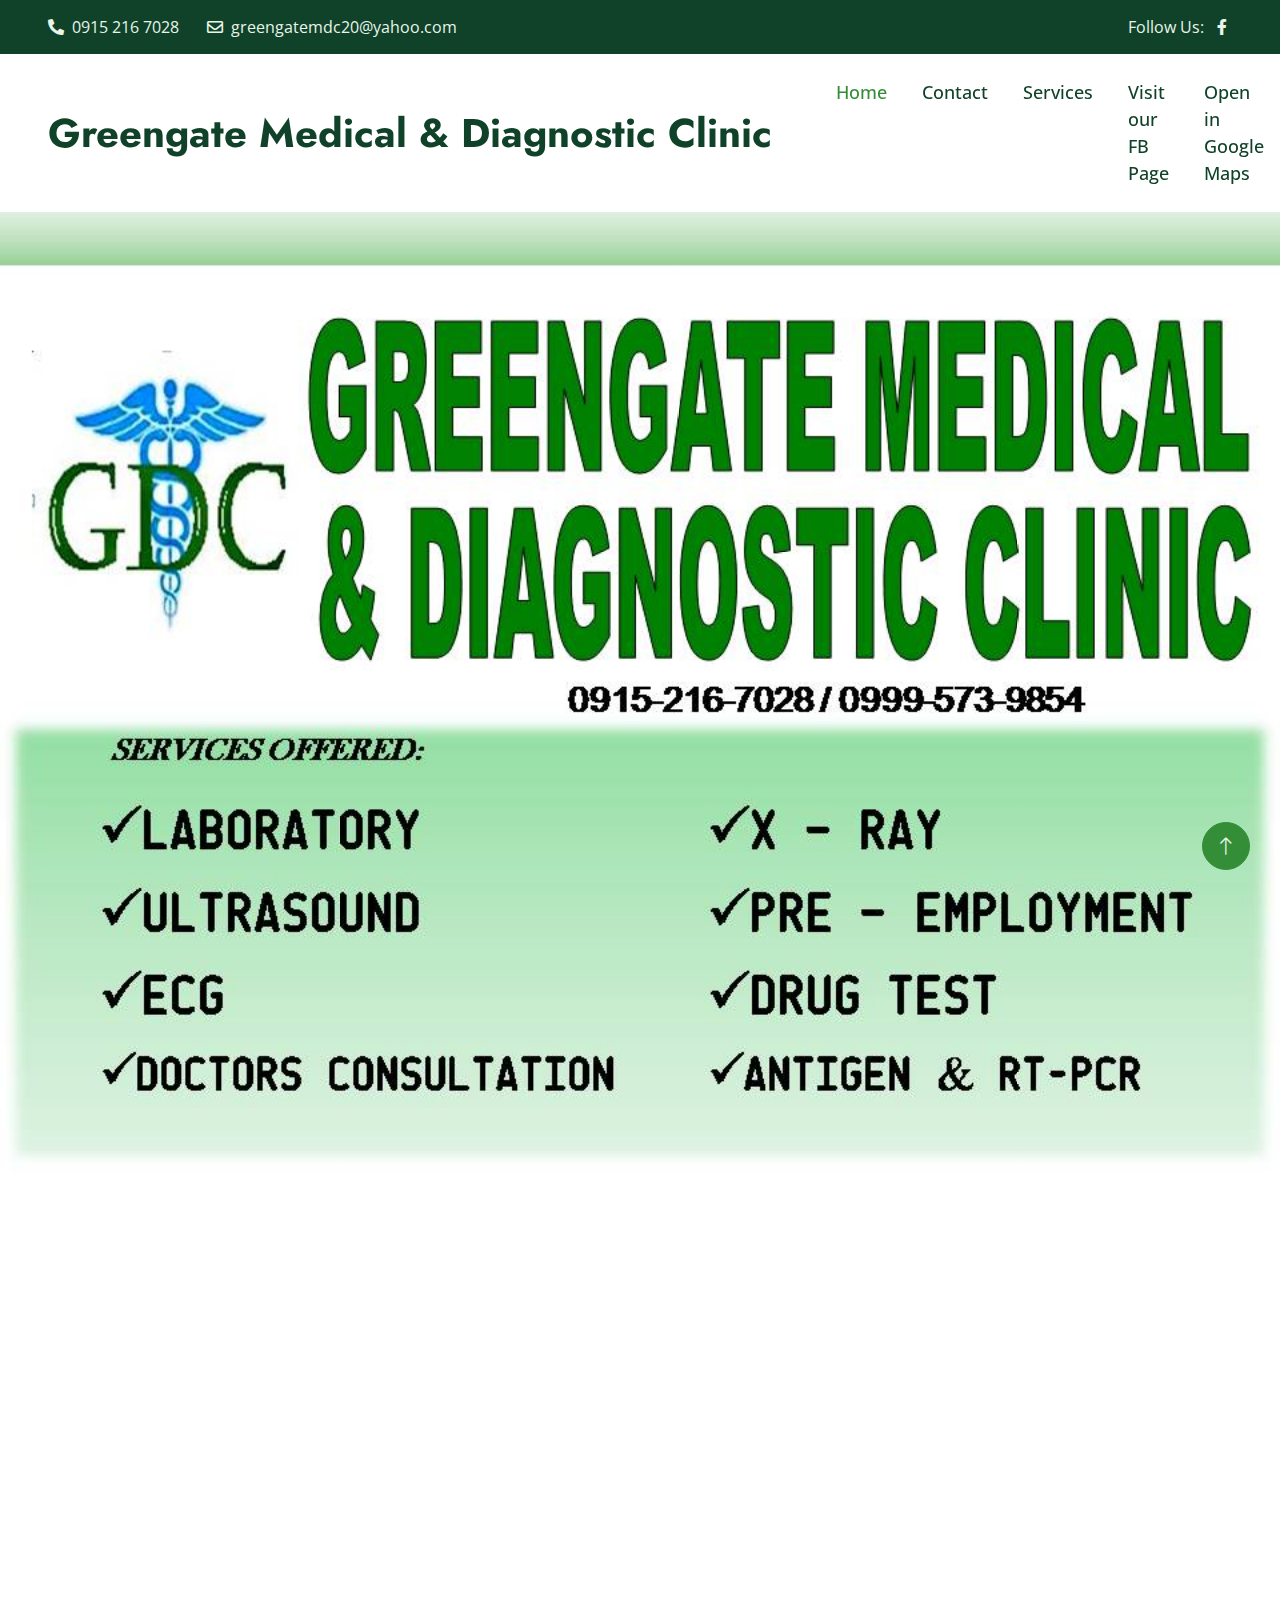
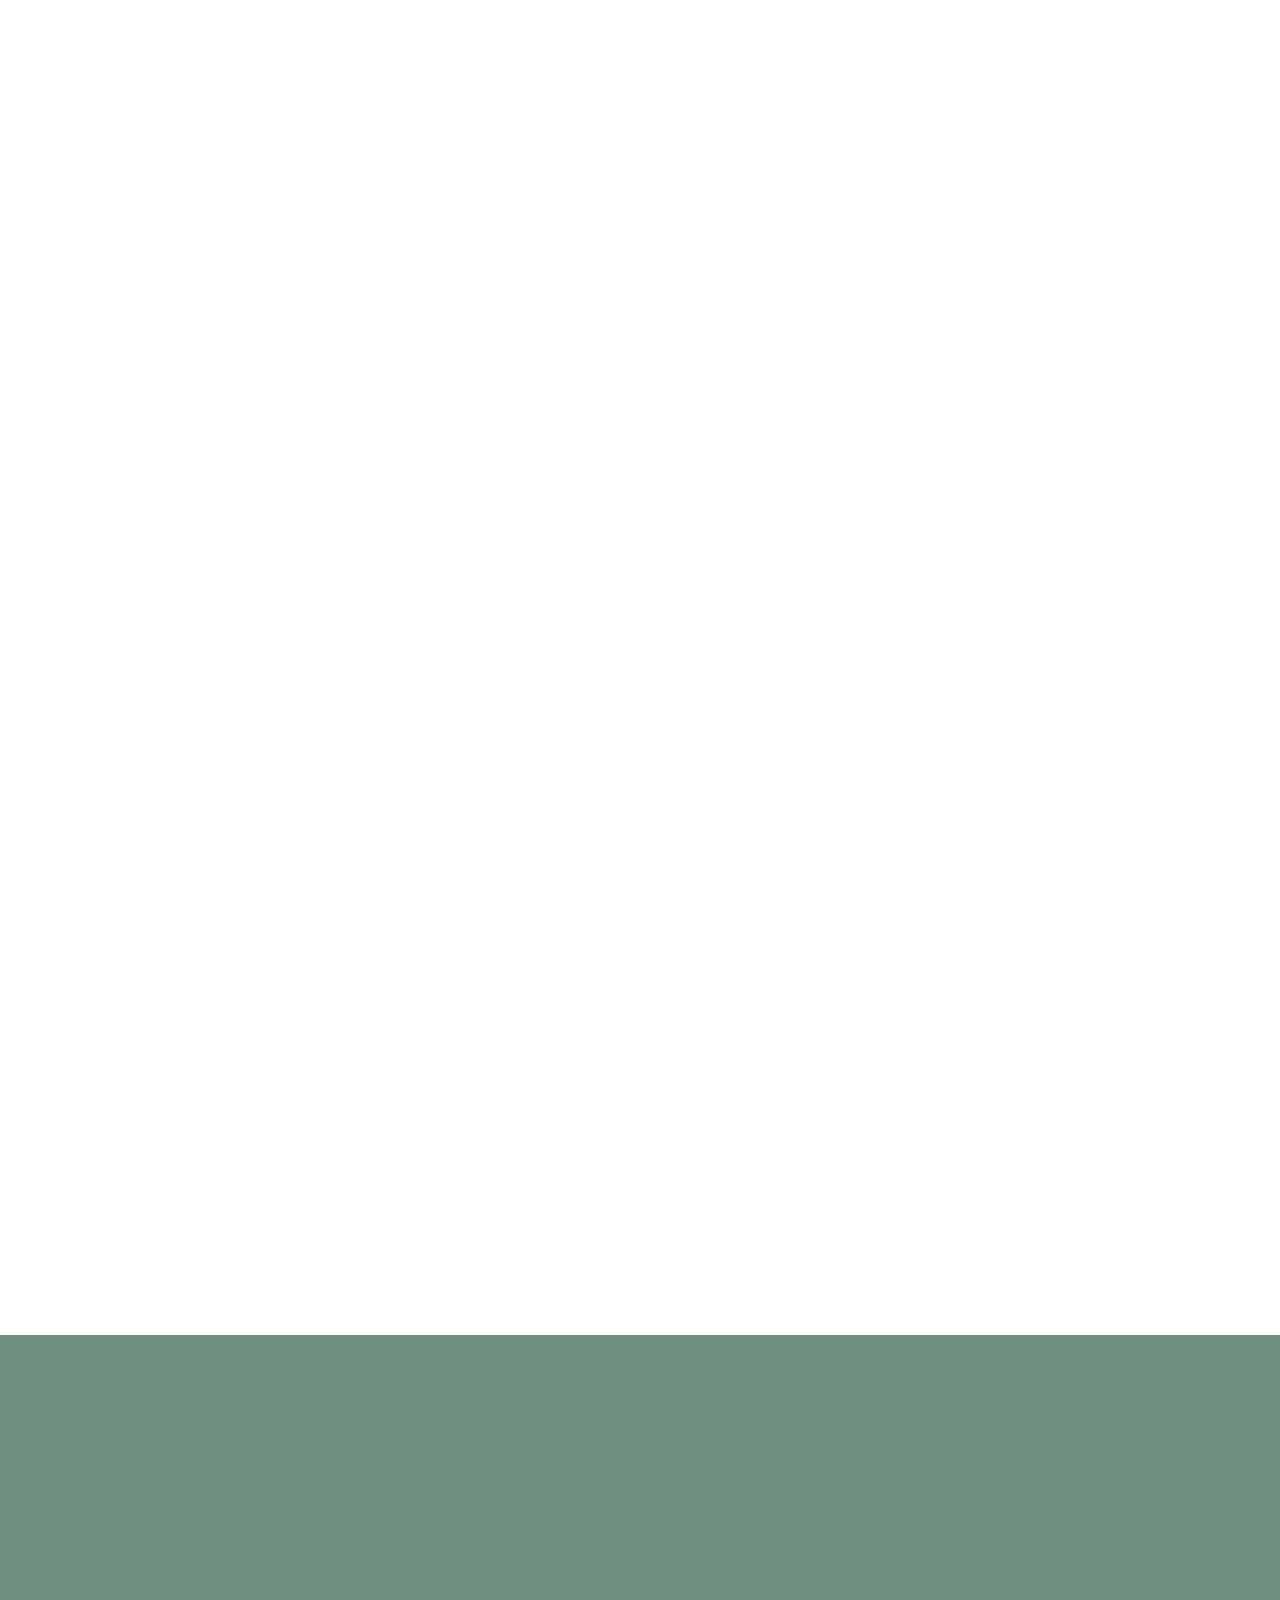
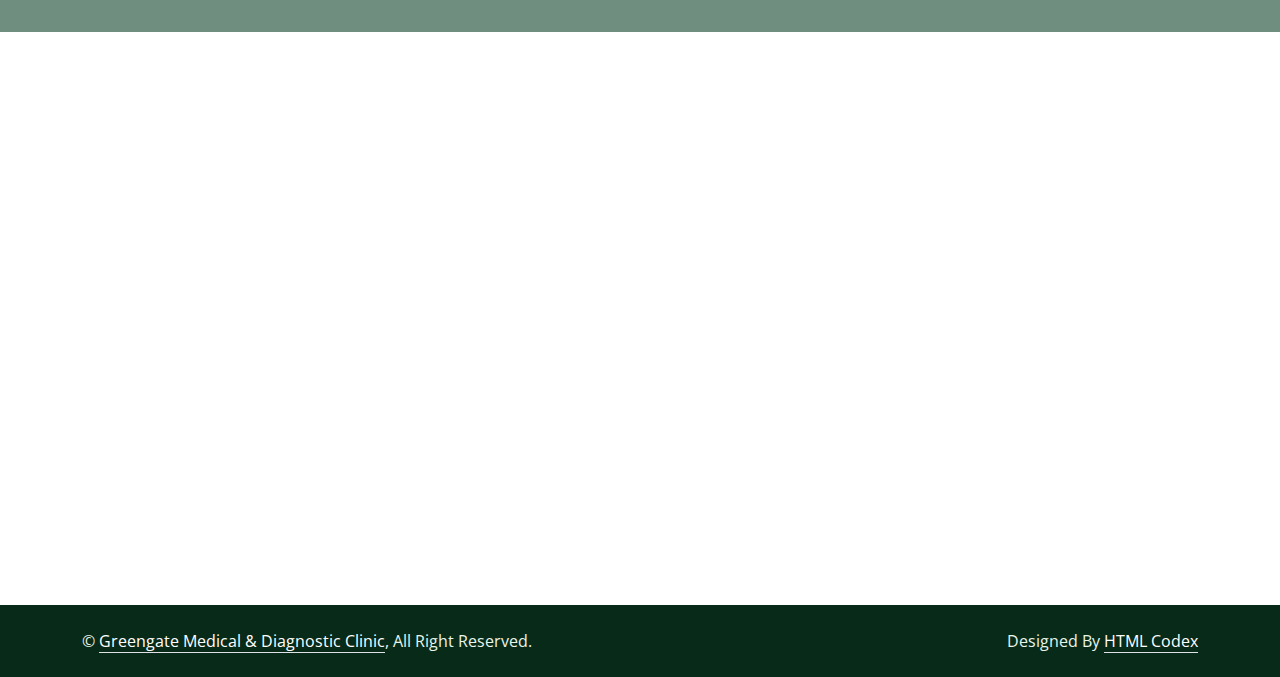
==== index.html @ bec9a080 "visit our fb page" ====
<!DOCTYPE html>
<html lang="en">

<head>
    <meta charset="utf-8">
    <title>Greengate Medical & Diagnostic Clinic</title>
    <meta content="width=device-width, initial-scale=1.0" name="viewport">
    <meta content="" name="keywords">
    <meta content="" name="description">

    <!-- Favicon -->
    <link href="img/favicon.ico" rel="icon">

    <!-- Google Web Fonts -->
    <link rel="preconnect" href="https://fonts.googleapis.com">
    <link rel="preconnect" href="https://fonts.gstatic.com" crossorigin>
    <link href="https://fonts.googleapis.com/css2?family=Jost:wght@500;600;700&family=Open+Sans:wght@400;500&display=swap" rel="stylesheet">  

    <!-- Icon Font Stylesheet -->
    <link href="https://cdnjs.cloudflare.com/ajax/libs/font-awesome/5.10.0/css/all.min.css" rel="stylesheet">
    <link href="https://cdn.jsdelivr.net/npm/bootstrap-icons@1.4.1/font/bootstrap-icons.css" rel="stylesheet">

    <!-- Libraries Stylesheet -->
    <link href="lib/animate/animate.min.css" rel="stylesheet">
    <link href="lib/owlcarousel/assets/owl.carousel.min.css" rel="stylesheet">
    <link href="lib/lightbox/css/lightbox.min.css" rel="stylesheet">

    <!-- Customized Bootstrap Stylesheet -->
    <link href="css/bootstrap.min.css" rel="stylesheet">

    <!-- Template Stylesheet -->
    <link href="css/style.css" rel="stylesheet">
    <style>
        br.responsive {
          display: inline; 
        }

        @media (min-width: 750px) { 
          br.responsive {
            display: none; 
          }
        }

        @media (min-width: 1920px) { 
          br.responsive {
            display: none; 
          }
        }
        </style>
</head>

<body>
    <!-- Spinner Start -->
    <div id="spinner" class="show bg-white position-fixed translate-middle w-100 vh-100 top-50 start-50 d-flex align-items-center justify-content-center">
        <div class="spinner-border text-primary" role="status" style="width: 3rem; height: 3rem;"></div>
    </div>
    <!-- Spinner End -->


    <!-- Topbar Start -->
    <div class="container-fluid bg-dark text-light px-0 py-2">
        <div class="row gx-0 d-none d-lg-flex">
            <div class="col-lg-7 px-5 text-start">
                <div class="h-100 d-inline-flex align-items-center me-4">
                    <span class="fa fa-phone-alt me-2"></span>
                    <span>0915 216 7028</span>
                </div>
                <div class="h-100 d-inline-flex align-items-center">
                    <span class="far fa-envelope me-2"></span>
                    <span>greengatemdc20@yahoo.com</span>
                </div>
            </div>
            <div class="col-lg-5 px-5 text-end">
                <div class="h-100 d-inline-flex align-items-center mx-n2">
                    <span>Follow Us:</span>
                    <a class="btn btn-link text-light" href="https://www.facebook.com/greengatemdc1" target="_blank"><i class="fab fa-facebook-f"></i></a>
                </div>
            </div>
        </div>
    </div>
    <!-- Topbar End -->


    <!-- Navbar Start -->
    <nav class="navbar navbar-expand-lg bg-white navbar-light sticky-top p-0">
        <a href="index.html" class="navbar-brand d-flex align-items-center px-4 px-lg-5">
            <h1 class="m-0">Greengate Medical & <br class="responsive"> Diagnostic Clinic</h1>
        </a>
        <button type="button" class="navbar-toggler me-4" data-bs-toggle="collapse" data-bs-target="#navbarCollapse">
            <span class="navbar-toggler-icon"></span>
        </button>
        <div class="collapse navbar-collapse" id="navbarCollapse">
            <div class="navbar-nav ms-auto p-4 p-lg-0">
                <a href="#" class="nav-item nav-link active">Home</a>
                <a href="#contact" class="nav-item nav-link">Contact</a>
                <a href="#services" class="nav-item nav-link">Services</a>
                <a href="https://www.facebook.com/greengatemdc1" class="nav-item nav-link" target="_blank">Visit our FB Page</a>
                <a href="https://www.google.com/maps/place/Greengate+Medical+and+Diagnostic+Clinic/@14.3733081,120.9249818,18z/data=!4m6!3m5!1s0x3397d3041eb109ab:0xee11df76e6be8e0c!8m2!3d14.3733575!4d120.9261539!16s%2Fg%2F11j8qr01tj" class="nav-item nav-link">Open in Google Maps</a>
            </div>
            <a href="https://www.google.com/maps/dir//Greengate+Medical+and+Diagnostic+Clinic+Blk+12+Lot+38+Ph+3+Greengate+homes+Malagasang+2-A+Imus+4103+Cavite/@14.3733575,120.9261539,17z/data=!4m8!4m7!1m0!1m5!1m1!1s0x3397d3041eb109ab:0xee11df76e6be8e0c!2m2!1d120.9261176!2d14.3733671" class="btn btn-primary py-4 px-lg-4 rounded-0 d-none d-lg-block">Directions<i class="fa fa-arrow-right ms-3"></i></a>
        </div>
    </nav>
    <!-- Navbar End -->


    <!-- Carousel Start -->
    <div class="container-fluid p-0 wow fadeIn" data-wow-delay="0.1s" id="contact">
        <div id="header-carousel" class="carousel slide" data-bs-ride="carousel">
            <div class="carousel-inner">
                <div class="carousel-item active">
                    <img class="w-100" src="img/services-offered.jpg" alt="Image of Greengate Medical & Diagnostic Clinic's services offered, including laboratory testing, ultrasound, ECG, doctors' consultation, X-ray imaging, and pre-employment and drug testing.">
                    <div class="carousel-caption">
                        <div class="container">
                            <div class="row justify-content-center">
                                <div class="col-lg-8">
                                </div>
                            </div>
                        </div>
                    </div>
                </div>
            </div>
        </div>
    </div>
    <!-- Carousel End -->


    <!-- Top Feature Start -->
    <div class="container-fluid top-feature py-5 pt-lg-0">
        <div class="container py-5 pt-lg-0">
            <div class="row gx-0">
                <div class="col-lg-4 wow fadeIn" data-wow-delay="0.1s">
                    <div class="bg-white shadow d-flex align-items-center h-100 px-5" style="min-height: 160px;">
                        <div class="d-flex">
                            <div class="flex-shrink-0 btn-lg-square rounded-circle bg-light">
                                <i class="fa fa-phone text-primary"></i>
                            </div>
                            <div class="ps-3">
                                <h4>Phone</h4>
                                <span>0915 216 7028 / 0999 573 9854</span>
                            </div>
                        </div>
                    </div>
                </div>
                <div class="col-lg-4 wow fadeIn" data-wow-delay="0.3s">
                    <div class="bg-white shadow d-flex align-items-center h-100 px-5" style="min-height: 160px;">
                        <div class="d-flex">
                            <div class="flex-shrink-0 btn-lg-square rounded-circle bg-light">
                                <i class="fa fa-envelope text-primary"></i>
                            </div>
                            <div class="ps-3">
                                <h4>Email</h4>
                                <span>greengatemdc20@yahoo.com</span>
                            </div>
                        </div>
                    </div>
                </div>
                <div class="col-lg-4 wow fadeIn" data-wow-delay="0.5s">
                    <div class="bg-white shadow d-flex align-items-center h-100 px-5" style="min-height: 160px;">
                        <div class="d-flex">
                            <div class="flex-shrink-0 btn-lg-square rounded-circle bg-light">
                                <i class="fa fa-map-marker text-primary"></i>
                            </div>
                            <div class="ps-3">
                                <h4>Address</h4>
                                <span>Blk 12 Lot 38, Greengate Homes Phase 3, Malagasang II-A, Imus, Cavite</span>
                            </div>
                        </div>
                    </div>
                </div>
            </div>
        </div>
    </div>
    <!-- Top Feature End -->


<!-- Services Start -->
    <div class="container-xxl py-5" id="services">
        <div class="container">
            <div class="text-center mx-auto wow fadeInUp" data-wow-delay="0.1s" style="max-width: 500px;">
                <p class="fs-5 fw-bold text-primary">All Packages</p>
                <h1 class="display-5 mb-5">Packages That We Offer</h1>
            </div>
            <div class="row wow fadeInUp" data-wow-delay="0.3s">
                <div class="col-12 text-center">
                    <ul class="list-inline rounded mb-5" id="portfolio-flters">
                        <li class="mx-2 active" data-filter="*">All</li>
                        <li class="mx-2" data-filter=".laboratory">Laboratory</li>
                        <li class="mx-2" data-filter=".chemistry">Chemistry</li>
                        <li class="mx-2" data-filter=".pre-employment">Pre-employment</li>
                        <li class="mx-2" data-filter=".ultrasound">Ultrasound</li>
                    </ul>
                </div>
            </div>
            <div class="row g-4 portfolio-container" id="chemistry">
                <div class="col-lg-4 col-md-6 portfolio-item chemistry wow fadeInUp" data-wow-delay="0.1s">
                    <div class="portfolio-inner rounded">
                        <img class="img-fluid" src="img/package 1.jpg" alt="Image of Greengate Medical & Diagnostic Clinic's Chemistry Packages. Package 1 includes FBS, Uric Acid, Bun, Creatinine, Cholesterol, Urinalysis, and SGOT/SGPT for 500 pesos. Package 2 includes all of Package 1's tests plus Triglycerides for 750 pesos. Package 3 includes all of Package 1's tests plus Lipid Profile for 950 pesos.">
                        <div class="portfolio-text">
                            <h4 class="text-white mb-4">Chemistry Package</h4>
                            <div class="d-flex">
                                <a class="btn btn-lg-square rounded-circle mx-2" href="img/package 1.jpg" data-lightbox="portfolio"><i class="fa fa-eye"></i></a>
                            </div>
                        </div>
                    </div>
                </div>
                <div class="col-lg-4 col-md-6 portfolio-item ultrasound wow fadeInUp" data-wow-delay="0.3s" id="ultrasound">
                    <div class="portfolio-inner rounded">
                        <img class="img-fluid" src="img/package 2.jpg" alt="Image of Greengate Medical & Diagnostic Clinic's ultrasound services, which include Transvaginal, BPS (BIOPHYSICAL PROFILE SCORE), Prostate, Pelvic, KUB (Kidney, Ureter, Bladder), and Whole Abdomen.">
                        <div class="portfolio-text">
                            <h4 class="text-white mb-4">Ultrasound Package</h4>
                            <div class="d-flex">
                                <a class="btn btn-lg-square rounded-circle mx-2" href="img/package 2.jpg" data-lightbox="portfolio"><i class="fa fa-eye"></i></a>
                            </div>
                        </div>
                    </div>
                </div>
                <div class="col-lg-4 col-md-6 portfolio-item pre-employment wow fadeInUp" data-wow-delay="0.5s" id="pre-employment">
                    <div class="portfolio-inner rounded">
                        <img class="img-fluid" src="img/package 3.jpg" alt="Image of Greengate Medical & Diagnostic Clinic's Pre-Employment Packages. Package 1 includes Urinalysis, Fecalysis, X-Ray, Drug Test, and Fit to Work evaluation. Package 2 includes all of Package 1's tests plus CBC. Package 3 includes all of Package 1 and 2's tests plus HBsAg testing.">
                        <div class="portfolio-text">
                            <h4 class="text-white mb-4">Pre-employment Package</h4>
                            <div class="d-flex">
                                <a class="btn btn-lg-square rounded-circle mx-2" href="img/package 3.jpg" data-lightbox="portfolio"><i class="fa fa-eye"></i></a>
                            </div>
                        </div>
                    </div>
                </div>
                <div class="col-lg-4 col-md-6 portfolio-item laboratory wow fadeInUp" data-wow-delay="0.1s" id="laboratory">
                    <div class="portfolio-inner rounded">
                        <img class="img-fluid" src="img/package 4.jpg" alt="">
                        <div class="portfolio-text">
                            <h4 class="text-white mb-4">Laboratory Package</h4>
                            <div class="d-flex">
                                <a class="btn btn-lg-square rounded-circle mx-2" href="img/package 4.jpg" data-lightbox="portfolio"><i class="fa fa-eye"></i></a>
                            </div>
                        </div>
                    </div>
                </div>
                <div class="col-lg-4 col-md-6 portfolio-item pre-employment wow fadeInUp" data-wow-delay="0.3s">
                    <div class="portfolio-inner rounded">
                        <img class="img-fluid" src="img/pre-employ1.jpg" alt="">
                        <div class="portfolio-text">
                            <h4 class="text-white mb-4">Package 1</h4>
                            <div class="d-flex">
                                <a class="btn btn-lg-square rounded-circle mx-2" href="img/pre-employ1.jpg" data-lightbox="portfolio"><i class="fa fa-eye"></i></a>
                            </div>
                        </div>
                    </div>
                </div>
                <div class="col-lg-4 col-md-6 portfolio-item pre-employment wow fadeInUp" data-wow-delay="0.5s">
                    <div class="portfolio-inner rounded">
                        <img class="img-fluid" src="img/pre-employ2.jpg" alt="">
                        <div class="portfolio-text">
                            <h4 class="text-white mb-4">Package 2</h4>
                            <div class="d-flex">
                                <a class="btn btn-lg-square rounded-circle mx-2" href="img/pre-employ2.jpg" data-lightbox="portfolio"><i class="fa fa-eye"></i></a>
                            </div>
                        </div>
                    </div>
                </div>
                <div class="col-lg-4 col-md-6 portfolio-item pre-employment wow fadeInUp" data-wow-delay="0.3s">
                    <div class="portfolio-inner rounded">
                        <img class="img-fluid" src="img/pre-employ3.jpg" alt="">
                        <div class="portfolio-text">
                            <h4 class="text-white mb-4">Package 3</h4>
                            <div class="d-flex">
                                <a class="btn btn-lg-square rounded-circle mx-2" href="img/pre-employ3.jpg" data-lightbox="portfolio"><i class="fa fa-eye"></i></a>
                            </div>
                        </div>
                    </div>
                </div>
                <div class="col-lg-4 col-md-6 portfolio-item laboratory wow fadeInUp" data-wow-delay="0.3s">
                    <div class="portfolio-inner rounded">
                        <img class="img-fluid" src="img/laboratory pack1.jpg" alt="">
                        <div class="portfolio-text">
                            <h4 class="text-white mb-4">Package 1</h4>
                            <div class="d-flex">
                                <a class="btn btn-lg-square rounded-circle mx-2" href="img/laboratory pack1.jpg" data-lightbox="portfolio"><i class="fa fa-eye"></i></a>
                            </div>
                        </div>
                    </div>
                </div>
                <div class="col-lg-4 col-md-6 portfolio-item laboratory wow fadeInUp" data-wow-delay="0.3s">
                    <div class="portfolio-inner rounded">
                        <img class="img-fluid" src="img/laboratory pack2.jpg" alt="">
                        <div class="portfolio-text">
                            <h4 class="text-white mb-4">Package 2</h4>
                            <div class="d-flex">
                                <a class="btn btn-lg-square rounded-circle mx-2" href="img/laboratory pack2.jpg" data-lightbox="portfolio"><i class="fa fa-eye"></i></a>
                            </div>
                        </div>
                    </div>
                </div>
                <div class="col-lg-4 col-md-6 portfolio-item laboratory wow fadeInUp" data-wow-delay="0.3s">
                    <div class="portfolio-inner rounded">
                        <img class="img-fluid" src="img/laboratory pack3.jpg" alt="">
                        <div class="portfolio-text">
                            <h4 class="text-white mb-4">Package 3</h4>
                            <div class="d-flex">
                                <a class="btn btn-lg-square rounded-circle mx-2" href="img/laboratory pack3.jpg" data-lightbox="portfolio"><i class="fa fa-eye"></i></a>
                            </div>
                        </div>
                    </div>
                </div>
            </div>
        </div>
    </div>
    <!-- Services End -->

    <!-- Facts Start -->
    <div class="container-fluid facts my-5 py-5" data-parallax="scroll" data-image-src="img/greengate-bg.jpg">
        <div class="container py-5">
            <div class="row g-5">
                <div class="col-sm-6 col-lg-3 text-center wow fadeIn" data-wow-delay="0.1s">
                    <h1 class="display-4 text-white" data-toggle="counter-up">2</h1>
                    <span class="fs-5 fw-semi-bold text-light">Doctor</span>
                </div>
                <div class="col-sm-6 col-lg-3 text-center wow fadeIn" data-wow-delay="0.3s">
                    <h1 class="display-4 text-white" data-toggle="counter-up">3</h1>
                    <span class="fs-5 fw-semi-bold text-light">Medical Technologist</span>
                </div>
                <div class="col-sm-6 col-lg-3 text-center wow fadeIn" data-wow-delay="0.5s">
                    <h1 class="display-4 text-white" data-toggle="counter-up">2</h1>
                    <span class="fs-5 fw-semi-bold text-light">Physician</span>
                </div>
                <div class="col-sm-6 col-lg-3 text-center wow fadeIn" data-wow-delay="0.7s">
                    <h1 class="display-4 text-white" data-toggle="counter-up">2</h1>
                    <span class="fs-5 fw-semi-bold text-light">Pediatrician</span>
                </div>
            </div>
        </div>
    </div>
    <!-- Facts End -->

    <!-- Footer Start -->
    <div class="container-fluid bg-dark text-light footer mt-5 py-5 wow fadeIn" data-wow-delay="0.1s">
        <div class="container py-5">
            <div class="row g-5">
                <div class="col-lg-3 col-md-6">
                    <h4 class="text-white mb-4">Our Office</h4>
                    <p class="mb-2"><i class="fa fa-map-marker-alt me-3"></i>Blk 12 Lot 38, Greengate Homes Phase 3, Malagasang II-A, Imus, Cavite</p>
                    <p class="mb-2"><i class="fa fa-phone-alt me-3"></i>+0915 216 7028</p>
                    <p class="mb-2"><i class="fa fa-envelope me-3"></i>greengatemdc20@yahoo.com</p>
                    <div class="d-flex pt-2">
                        <a class="btn btn-square btn-outline-light rounded-circle me-2" href="https://www.facebook.com/greengatemdc1" target="_blank"><i class="fab fa-facebook-f"></i></a>
                    </div>
                </div>
                <div class="col-lg-3 col-md-6">
                    <h4 class="text-white mb-4">Services</h4>
                    <p>Check-up</p>
                    <p>Laboratory Testing</p>
                    <p>Vaccination</p>
                    <p>Physical Examination</p>
                    <p>X-Ray</p>
                    <p>Drug Test</p>
                    <p>Fit To Work</p>
                </div>
                <div class="col-lg-3 col-md-6">
                    <h4 class="text-white mb-4">Packages</h4>
                    <a class="btn btn-link" href="#services">Laboratory Package</a>
                    <a class="btn btn-link" href="#services">Chemistry Package</a>
                    <a class="btn btn-link" href="#services">Pre-employment Package</a>
                    <a class="btn btn-link" href="#services">Ultrasound Package</a>
                </div>
                <div class="col-lg-3 col-md-6">
                    <h4 class="text-white mb-4">Please Like us on Facebook!</h4>
                    <a class="btn btn-link" href="https://www.facebook.com/greengatemdc1" target="_blank">Click here to visit our FB Page.</a>
                </div>
            </div>
        </div>
    </div>
    <!-- Footer End -->


    <!-- Copyright Start -->
    <div class="container-fluid copyright py-4">
        <div class="container">
            <div class="row">
                <div class="col-md-6 text-center text-md-start mb-3 mb-md-0">
                    &copy; <a class="border-bottom" href="#">Greengate Medical & Diagnostic Clinic</a>, All Right Reserved.
                </div>
                <div class="col-md-6 text-center text-md-end">
                    <!--/*** This template is free as long as you keep the footer author’s credit link/attribution link/backlink. If you'd like to use the template without the footer author’s credit link/attribution link/backlink, you can purchase the Credit Removal License from "https://htmlcodex.com/credit-removal". Thank you for your support. ***/-->
                    Designed By <a class="border-bottom" href="https://htmlcodex.com">HTML Codex</a>
                </div>
            </div>
        </div>
    </div>
    <!-- Copyright End -->


    <!-- Back to Top -->
    <a href="#" class="btn btn-lg btn-primary btn-lg-square rounded-circle back-to-top"><i class="bi bi-arrow-up"></i></a>


    <!-- JavaScript Libraries -->
    <script src="https://code.jquery.com/jquery-3.4.1.min.js"></script>
    <script src="https://cdn.jsdelivr.net/npm/bootstrap@5.0.0/dist/js/bootstrap.bundle.min.js"></script>
    <script src="lib/wow/wow.min.js"></script>
    <script src="lib/easing/easing.min.js"></script>
    <script src="lib/waypoints/waypoints.min.js"></script>
    <script src="lib/owlcarousel/owl.carousel.min.js"></script>
    <script src="lib/counterup/counterup.min.js"></script>
    <script src="lib/parallax/parallax.min.js"></script>
    <script src="lib/isotope/isotope.pkgd.min.js"></script>
    <script src="lib/lightbox/js/lightbox.min.js"></script>

    <!-- Template Javascript -->
    <script src="js/main.js"></script>
</body>

</html>
---- css/style.css ----
/********** Template CSS **********/
:root {
    --primary: #348E38;
    --secondary: #525368;
    --light: #E8F5E9;
    --dark: #0F4229;
}

.back-to-top {
    position: fixed;
    display: none;
    right: 30px;
    bottom: 30px;
    z-index: 99;
}

h1,
.h1,
h2,
.h2,
.fw-bold {
    font-weight: 700 !important;
}

h3,
.h3,
h4,
.h4,
.fw-medium {
    font-weight: 600 !important;
}

h5,
.h5,
h6,
.h6,
.fw-semi-bold {
    font-weight: 500 !important;
}


/*** Spinner ***/
#spinner {
    opacity: 0;
    visibility: hidden;
    transition: opacity .5s ease-out, visibility 0s linear .5s;
    z-index: 99999;
}

#spinner.show {
    transition: opacity .5s ease-out, visibility 0s linear 0s;
    visibility: visible;
    opacity: 1;
}


/*** Button ***/
.btn {
    transition: .5s;
    font-weight: 500;
}

.btn-primary,
.btn-outline-primary:hover {
    color: var(--light);
}

.btn-square {
    width: 38px;
    height: 38px;
}

.btn-sm-square {
    width: 32px;
    height: 32px;
}

.btn-lg-square {
    width: 48px;
    height: 48px;
}

.btn-square,
.btn-sm-square,
.btn-lg-square {
    padding: 0;
    display: flex;
    align-items: center;
    justify-content: center;
    font-weight: normal;
}


/*** Navbar ***/
.navbar.sticky-top {
    top: -100px;
    transition: .5s;
}

.navbar .navbar-brand,
.navbar a.btn {
    height: 80px
}

.navbar .navbar-nav .nav-link {
    margin-right: 35px;
    padding: 25px 0;
    color: var(--dark);
    font-size: 18px;
    font-weight: 500;
    outline: none;
}

.navbar .navbar-nav .nav-link:hover,
.navbar .navbar-nav .nav-link.active {
    color: var(--primary);
}

.navbar .dropdown-toggle::after {
    border: none;
    content: "\f107";
    font-family: "Font Awesome 5 Free";
    font-weight: 900;
    vertical-align: middle;
    margin-left: 8px;
}

@media (max-width: 991.98px) {
    .navbar .navbar-nav .nav-link  {
        margin-right: 0;
        padding: 10px 0;
    }

    .navbar .navbar-nav {
        border-top: 1px solid #EEEEEE;
    }
}

@media (min-width: 992px) {
    .navbar .nav-item .dropdown-menu {
        display: block;
        border: none;
        margin-top: 0;
        top: 150%;
        opacity: 0;
        visibility: hidden;
        transition: .5s;
    }

    .navbar .nav-item:hover .dropdown-menu {
        top: 100%;
        visibility: visible;
        transition: .5s;
        opacity: 1;
    }
}


/*** Header ***/
.carousel-caption {
    top: 0;
    left: 0;
    right: 0;
    bottom: 0;
    display: flex;
    align-items: center;
    justify-content: center;
    text-align: center;
    
    z-index: 1;
}

.carousel-control-prev,
.carousel-control-next {
    width: 15%;
}

.carousel-control-prev-icon,
.carousel-control-next-icon {
    width: 3rem;
    height: 3rem;
    border-radius: 3rem;
    background-color: var(--primary);
    border: 10px solid var(--primary);
}

@media (max-width: 768px) {
    #header-carousel .carousel-item {
        position: relative;
        min-height: 450px;
    }
    
    #header-carousel .carousel-item img {
        position: absolute;
        width: 100%;
        height: 100%;
        object-fit: cover;
    }
}

.page-header {
    background: linear-gradient(rgba(15, 66, 41, .6), rgba(15, 66, 41, .6)), url(../img/carousel-1.jpg) center center no-repeat;
    background-size: cover;
}

.page-header .breadcrumb-item+.breadcrumb-item::before {
    color: var(--light);
}

.page-header .breadcrumb-item,
.page-header .breadcrumb-item a {
    font-size: 18px;
    color: var(--light);
}


/*** Top Feature ***/
@media (min-width: 991.98px) {
    .top-feature {
        position: relative;
        margin-top: -80px;
        z-index: 1;
    }
}


/*** Facts & Quote ***/
.facts,
.quote {
    background: rgba(15, 66, 41, .6);
}


/*** Service ***/
.service-item {
    position: relative;
    text-align: center;
}

.service-item .service-img {
    position: absolute;
    width: 100%;
    height: 100%;
    top: 0;
    left: 0;
    overflow: hidden;
    z-index: -1;
}

.service-item .service-img img {
    position: absolute;
    width: 100%;
    height: 100%;
    left: 0;
    object-fit: cover;
    transform: scale(1.2);
    transition: .3s;
    z-index: -1;
}

.service-item:hover .service-img img {
    transform: scale(1);
}

.service-item .service-text {
    background: #FFFFFF;
    box-shadow: 0 0 45px rgba(0, 0, 0, .08);
    transition: .3s;
}

.service-item:hover .service-text {
    background: rgba(15, 66, 41, .6);
}

.service-item .service-text h4,
.service-item .service-text p {
    transition: .3;
}

.service-item:hover .service-text h4 {
    color: #FFFFFF;
}

.service-item:hover .service-text p {
    color: var(--light);
}

.service-item .service-text .btn-square {
    width: 100px;
    height: 100px;
    background: transparent;
    transition: .5s;
}

.service-item:hover .service-text .btn-square {
    background: var(--light);
}

.service-item .service-text .btn {
    width: 31px;
    height: 31px;
    display: inline-flex;
    align-items: center;
    color: var(--dark);
    background: var(--light);
    white-space: nowrap;
    overflow: hidden;
    transition: .3s;
}

.service-item:hover .service-text .btn {
    width: 112px;
}


/*** Project Portfolio ***/
#portfolio-flters {
    display: inline-block;
    background: var(--light);
    padding: 10px 15px;
}

#portfolio-flters li {
    display: inline-block;
    font-weight: 500;
    color: var(--primary);
    cursor: pointer;
    transition: .5s;
    border-bottom: 2px solid transparent;
}

#portfolio-flters li:hover,
#portfolio-flters li.active {
    color: var(--dark);
    border-color: var(--dark);
}

.portfolio-inner {
    position: relative;
    overflow: hidden;
}

.portfolio-inner::before,
.portfolio-inner::after {
    position: absolute;
    content: "";
    width: 0;
    height: 100%;
    top: 0;
    left: 0;
    background: rgba(15, 66, 41, .6);
    transition: .5s;
}

.portfolio-inner::after {
    left: auto;
    right: 0;
}

.portfolio-inner:hover::before,
.portfolio-inner:hover::after {
    width: 50%;
}

.portfolio-inner .portfolio-text {
    position: absolute;
    width: 100%;
    height: 100%;
    top: 0;
    left: 0;
    display: flex;
    flex-direction: column;
    align-items: center;
    justify-content: center;
    transition: .5s;
    z-index: 3;
    opacity: 0;
}

.portfolio-inner:hover .portfolio-text {
    transition-delay: .3s;
    opacity: 1;
}

.portfolio-inner .portfolio-text .btn {
    background: var(--light);
    color: var(--primary);
}

.portfolio-inner .portfolio-text .btn:hover {
    background: var(--primary);
    color: var(--light);
}


/*** Team ***/
.team-item {
    position: relative;
    overflow: hidden;
}

.team-item .team-text {
    position: absolute;
    width: calc(100% - 45px);
    left: -100%;
    bottom: 45px;
    padding: 1.5rem;
    background: #FFFFFF;
    border-radius: 0 4px 4px 0;
    opacity: 0;
    transition: .5s;
}

.team-item:hover .team-text {
    left: 0;
    opacity: 1;
}

.team-item .team-social .btn {
    background: var(--light);
    color: var(--primary);
}

.team-item .team-social .btn:hover {
    background: var(--primary);
    color: var(--light);
}

.team-item .team-img .team-social {
    position: absolute;
    width: 100%;
    height: 100%;
    top: 0;
    left: 0;
    display: flex;
    align-items: center;
    justify-content: center;
    transition: .5s;
    z-index: 3;
    opacity: 0;
}

.team-item:hover .team-img .team-social {
    transition-delay: .3s;
    opacity: 1;
}


/*** Testimonial ***/

.testimonial-carousel .owl-item img {
    width: 100px;
    height: 100px;
}

.testimonial-carousel .owl-nav {
    margin-top: 30px;
    display: flex;
}

.testimonial-carousel .owl-nav .owl-prev,
.testimonial-carousel .owl-nav .owl-next {
    margin-right: 15px;
    width: 45px;
    height: 45px;
    display: flex;
    align-items: center;
    justify-content: center;
    color: var(--primary);
    background: var(--light);
    border-radius: 4px;
    font-size: 22px;
    transition: .5s;
}

.testimonial-carousel .owl-nav .owl-prev:hover,
.testimonial-carousel .owl-nav .owl-next:hover {
    background: var(--primary);
    color: var(--light);
}


/*** Footer ***/
.footer .btn.btn-link {
    display: block;
    margin-bottom: 5px;
    padding: 0;
    text-align: left;
    color: var(--light);
    font-weight: normal;
    text-transform: capitalize;
    transition: .3s;
}

.footer .btn.btn-link::before {
    position: relative;
    content: "\f105";
    font-family: "Font Awesome 5 Free";
    font-weight: 900;
    margin-right: 10px;
}

.footer .btn.btn-link:hover {
    color: var(--primary);
    letter-spacing: 1px;
    box-shadow: none;
}

.copyright {
    color: var(--light);
    background: #072A19;
}

.copyright a {
    color: #FFFFFF;
}

.copyright a:hover {
    color: var(--primary);
}


#myImg {
    border-radius: 5px;
    cursor: pointer;
    transition: 0.3s;
  }
  
  #myImg:hover {opacity: 0.7;}
  
  /* The Modal (background) */
  .modal {
    display: none; /* Hidden by default */
    position: fixed; /* Stay in place */
    z-index: 1; /* Sit on top */
    padding-top: 100px; /* Location of the box */
    left: 0;
    top: 0;
    width: 100%; /* Full width */
    height: 100%; /* Full height */
    overflow: auto; /* Enable scroll if needed */
    background-color: rgb(0,0,0); /* Fallback color */
    background-color: rgba(0,0,0,0.9); /* Black w/ opacity */
  }
  
  /* Modal Content (image) */
  .modal-content {
    margin: auto;
    display: block;
    width: 80%;
    max-width: 700px;
  }
  
  /* Caption of Modal Image */
  #caption {
    margin: auto;
    display: block;
    width: 80%;
    max-width: 700px;
    text-align: center;
    color: #ccc;
    padding: 10px 0;
    height: 150px;
  }
  
  /* Add Animation */
  .modal-content, #caption {  
    -webkit-animation-name: zoom;
    -webkit-animation-duration: 0.6s;
    animation-name: zoom;
    animation-duration: 0.6s;
  }
  
  @-webkit-keyframes zoom {
    from {-webkit-transform:scale(0)} 
    to {-webkit-transform:scale(1)}
  }
  
  @keyframes zoom {
    from {transform:scale(0)} 
    to {transform:scale(1)}
  }
  
  /* The Close Button */
  .close {
    position: absolute;
    top: 15px;
    right: 35px;
    color: #f1f1f1;
    font-size: 40px;
    font-weight: bold;
    transition: 0.3s;
  }
  
  .close:hover,
  .close:focus {
    color: #bbb;
    text-decoration: none;
    cursor: pointer;
  }
  
  /* 100% Image Width on Smaller Screens */
  @media only screen and (max-width: 700px){
    .modal-content {
      width: 100%;
    }
  }
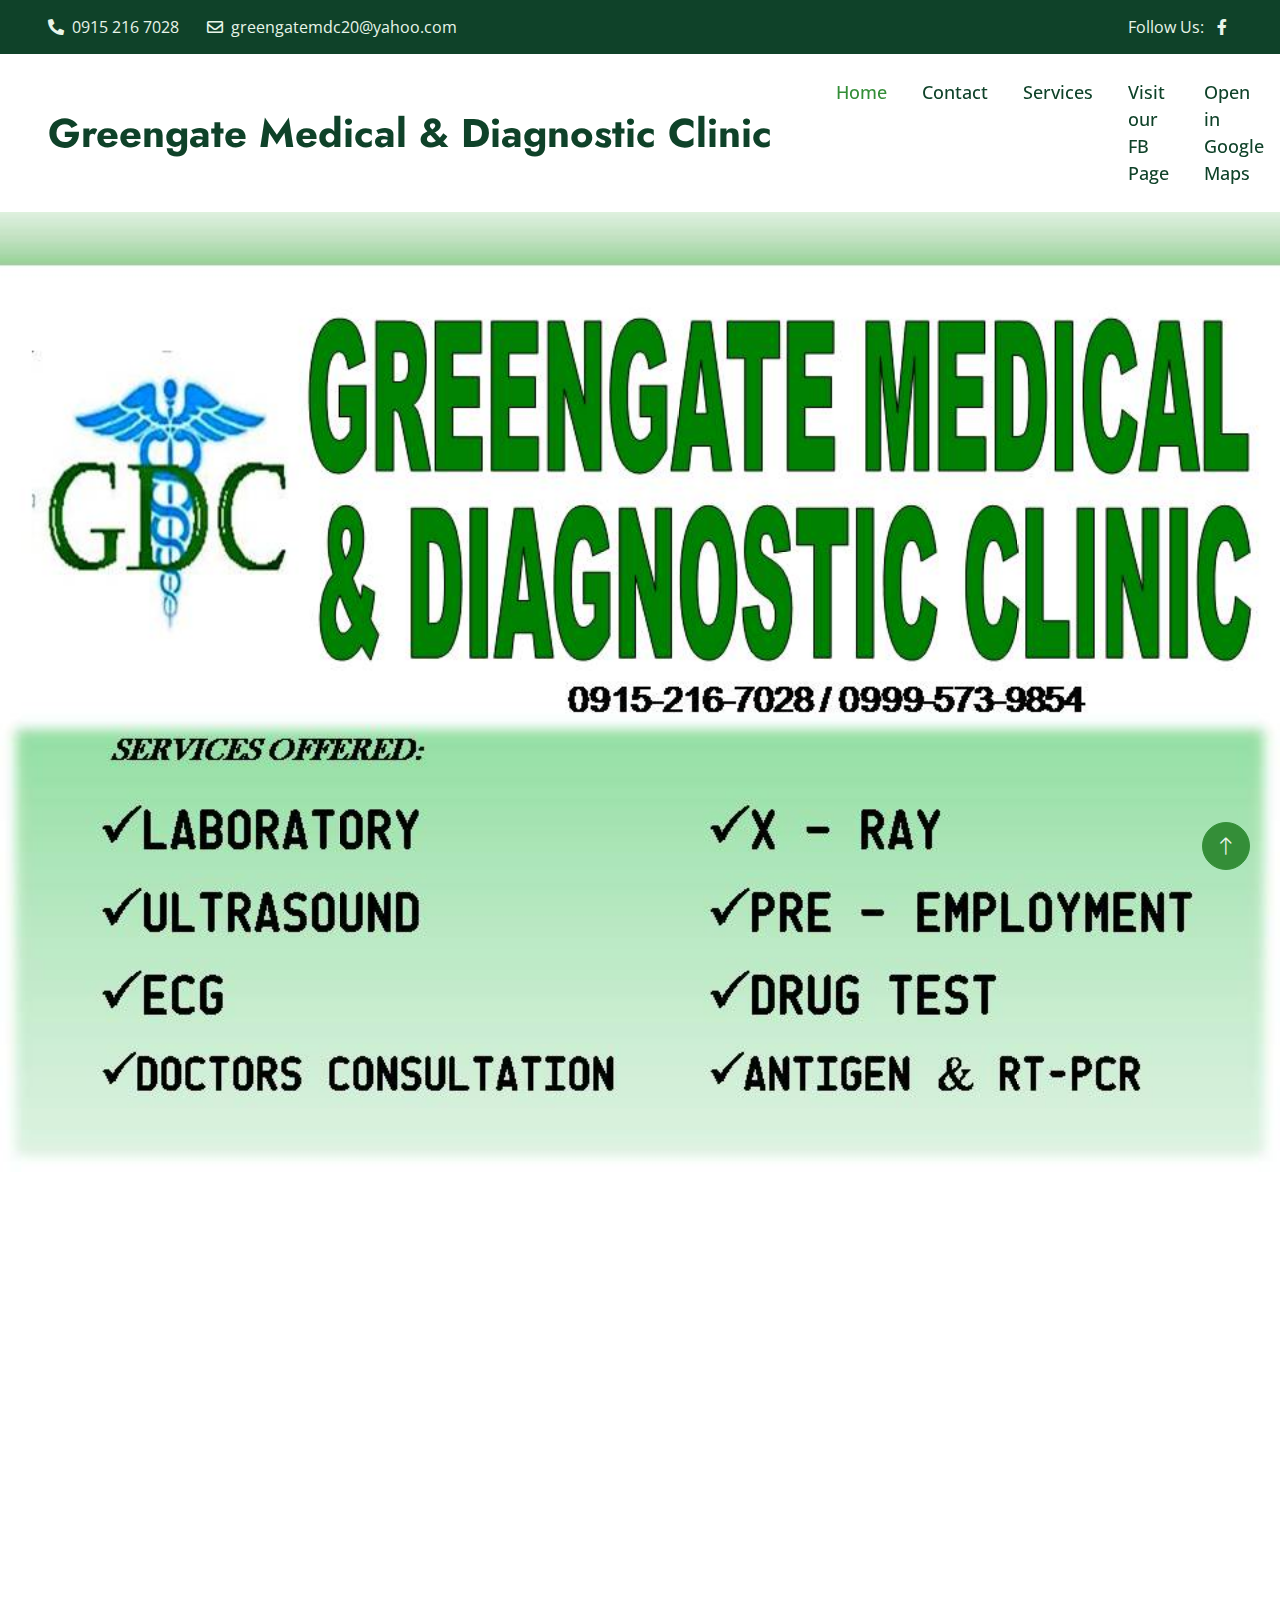
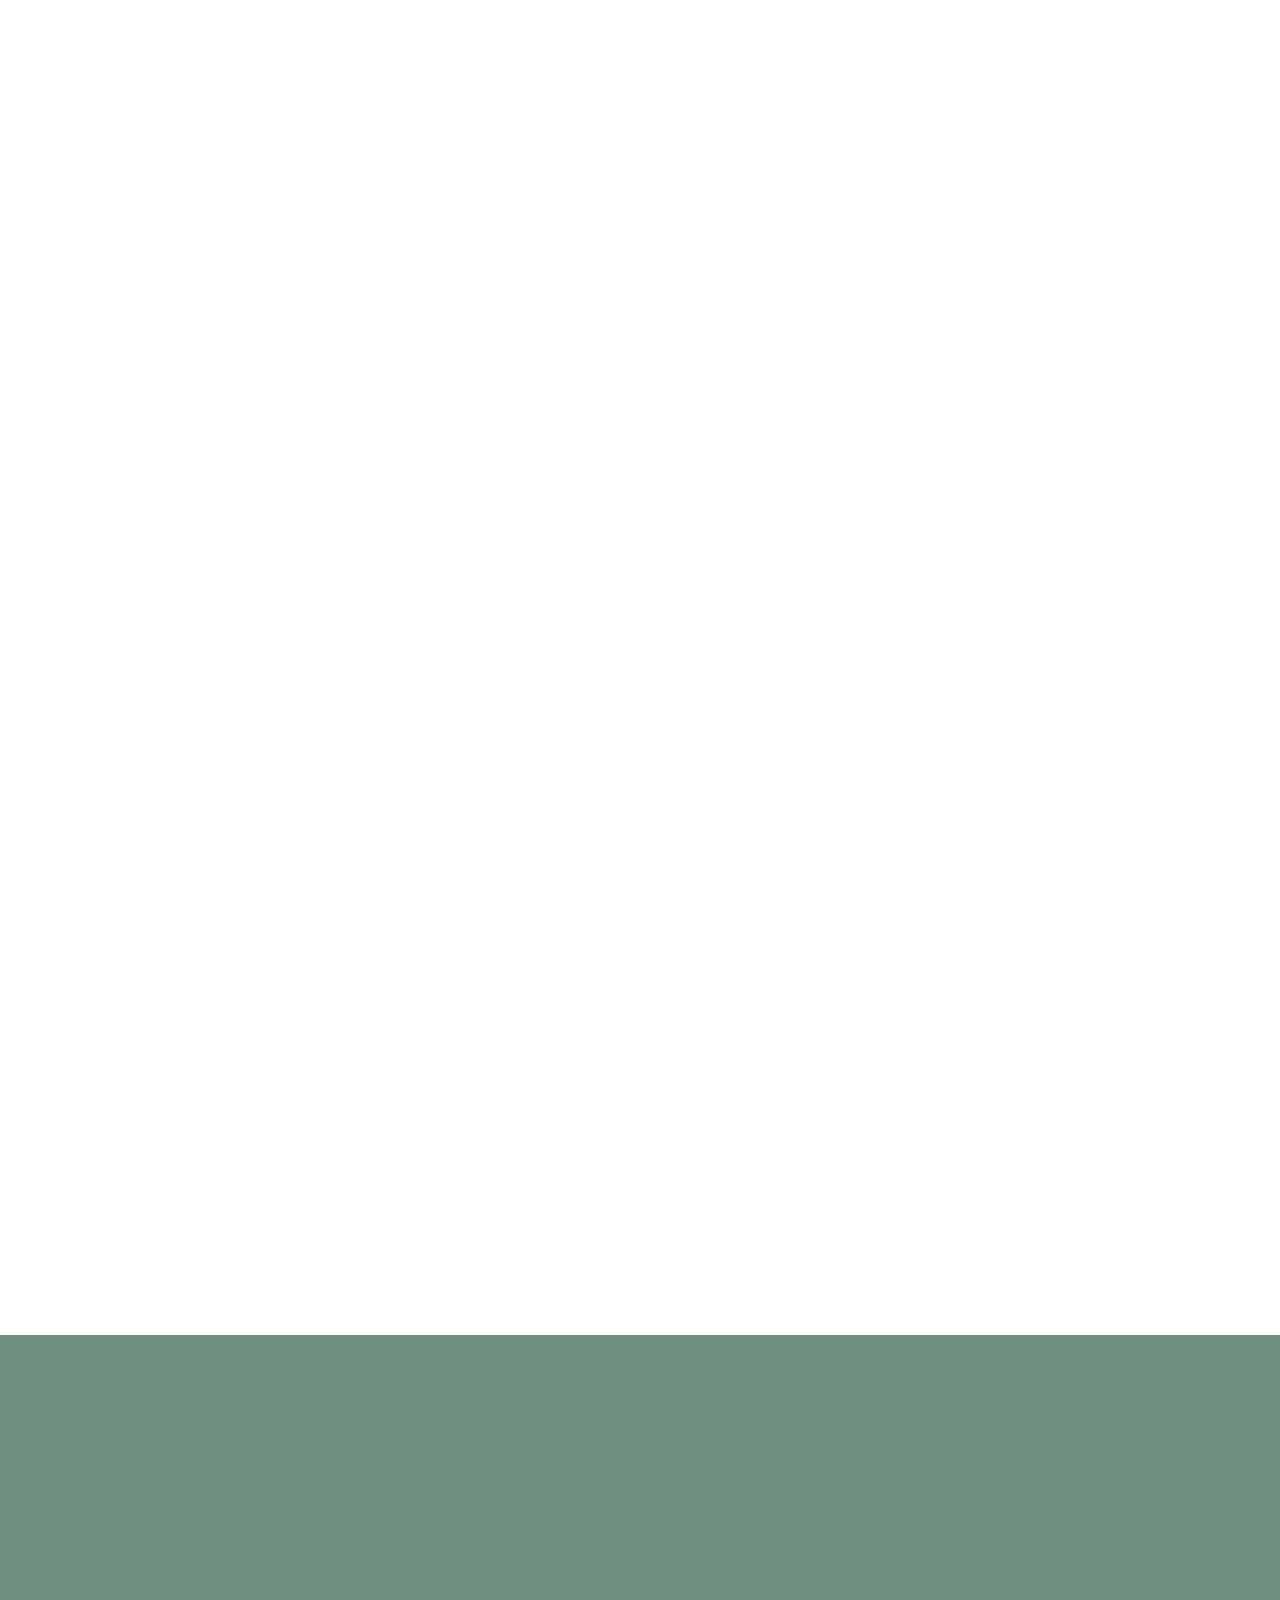
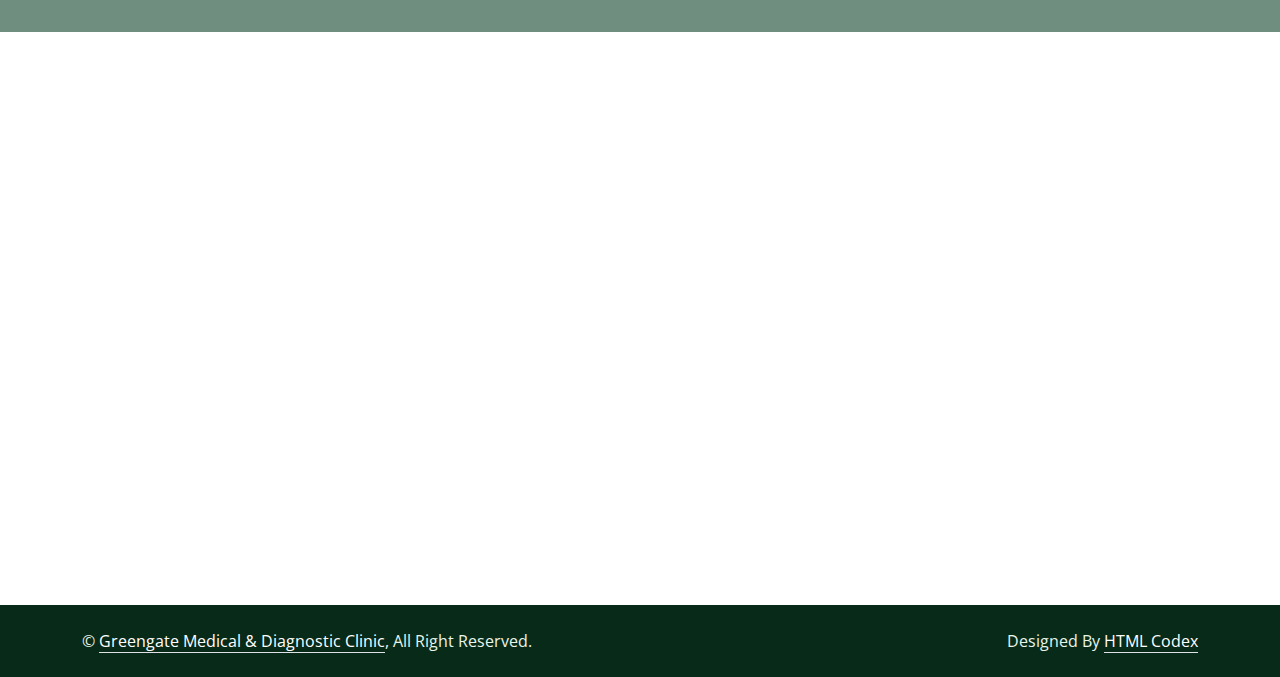
==== commit 55cf3696: "little fix on phone number" ====
--- a/index.html
+++ b/index.html
@@ -339,7 +339,7 @@
                 <div class="col-lg-3 col-md-6">
                     <h4 class="text-white mb-4">Our Office</h4>
                     <p class="mb-2"><i class="fa fa-map-marker-alt me-3"></i>Blk 12 Lot 38, Greengate Homes Phase 3, Malagasang II-A, Imus, Cavite</p>
-                    <p class="mb-2"><i class="fa fa-phone-alt me-3"></i>+0915 216 7028</p>
+                    <p class="mb-2"><i class="fa fa-phone-alt me-3"></i>0915 216 7028</p>
                     <p class="mb-2"><i class="fa fa-envelope me-3"></i>greengatemdc20@yahoo.com</p>
                     <div class="d-flex pt-2">
                         <a class="btn btn-square btn-outline-light rounded-circle me-2" href="https://www.facebook.com/greengatemdc1" target="_blank"><i class="fab fa-facebook-f"></i></a>
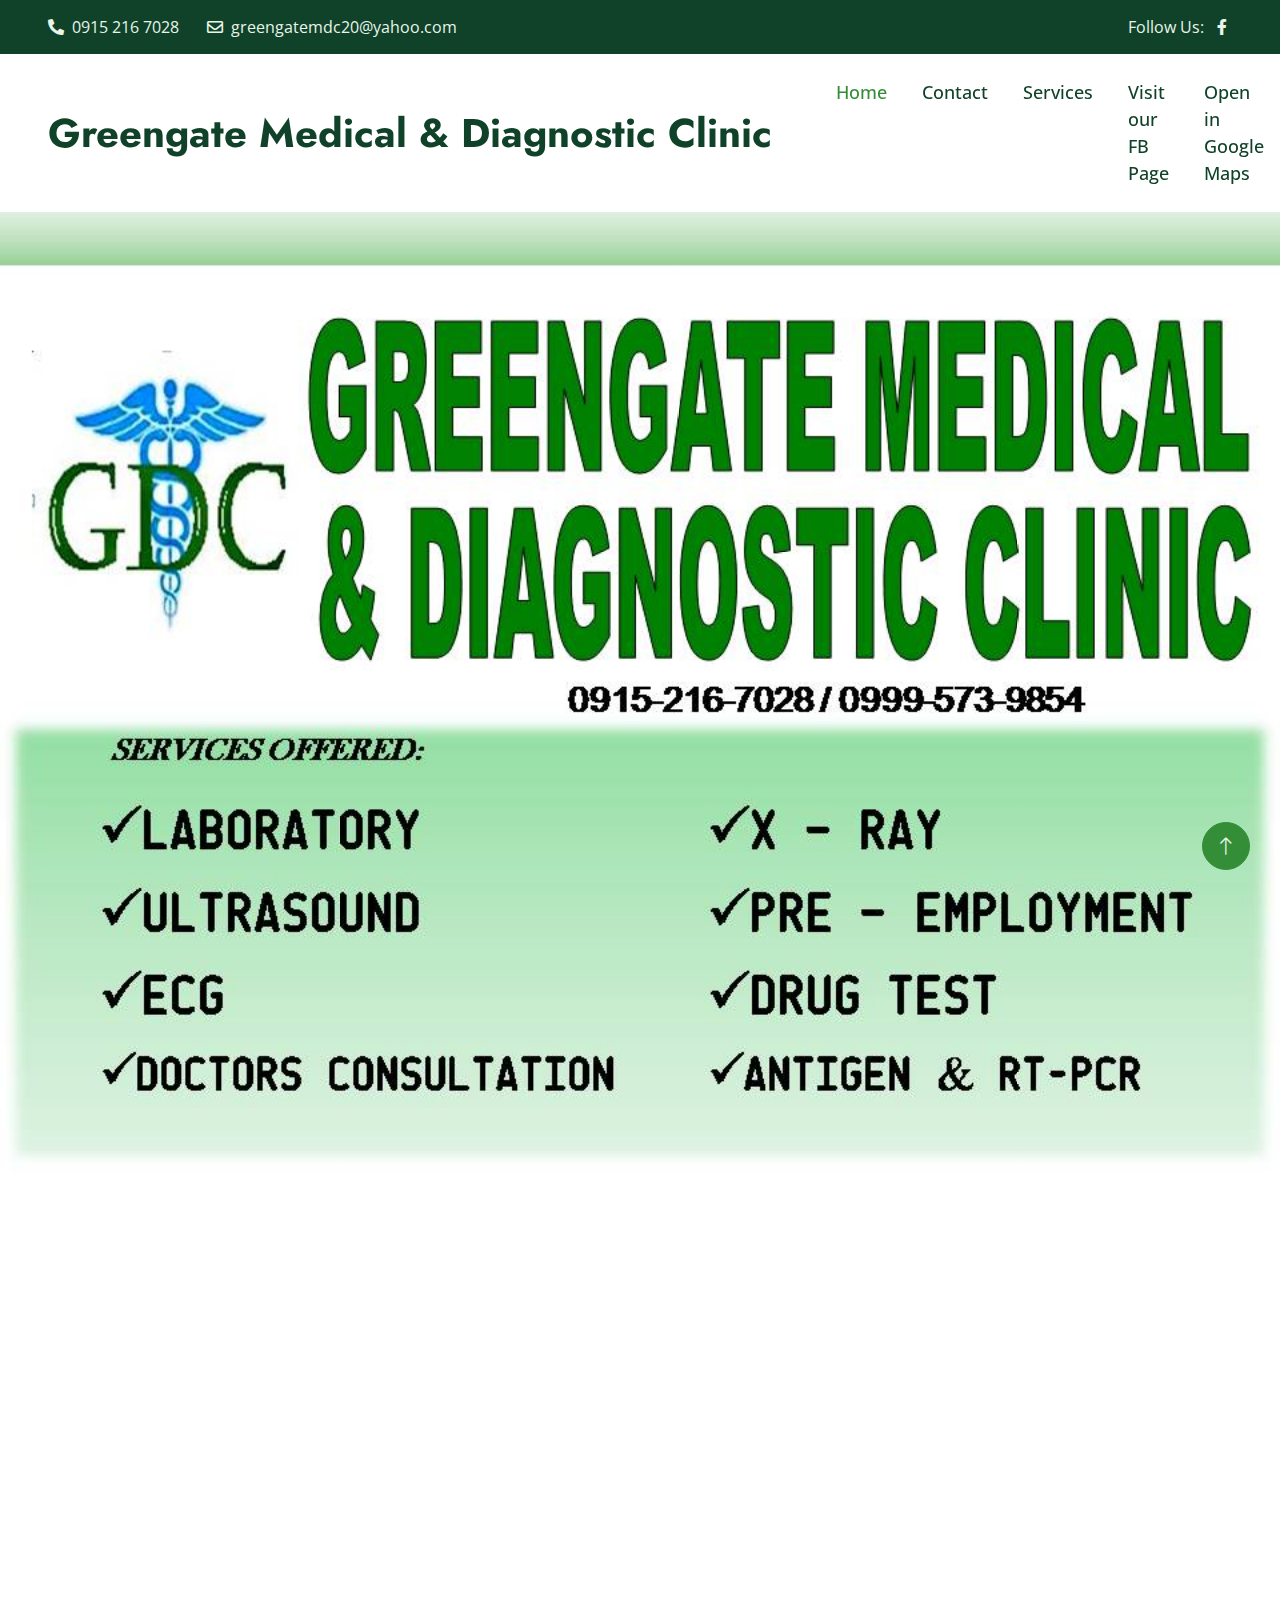
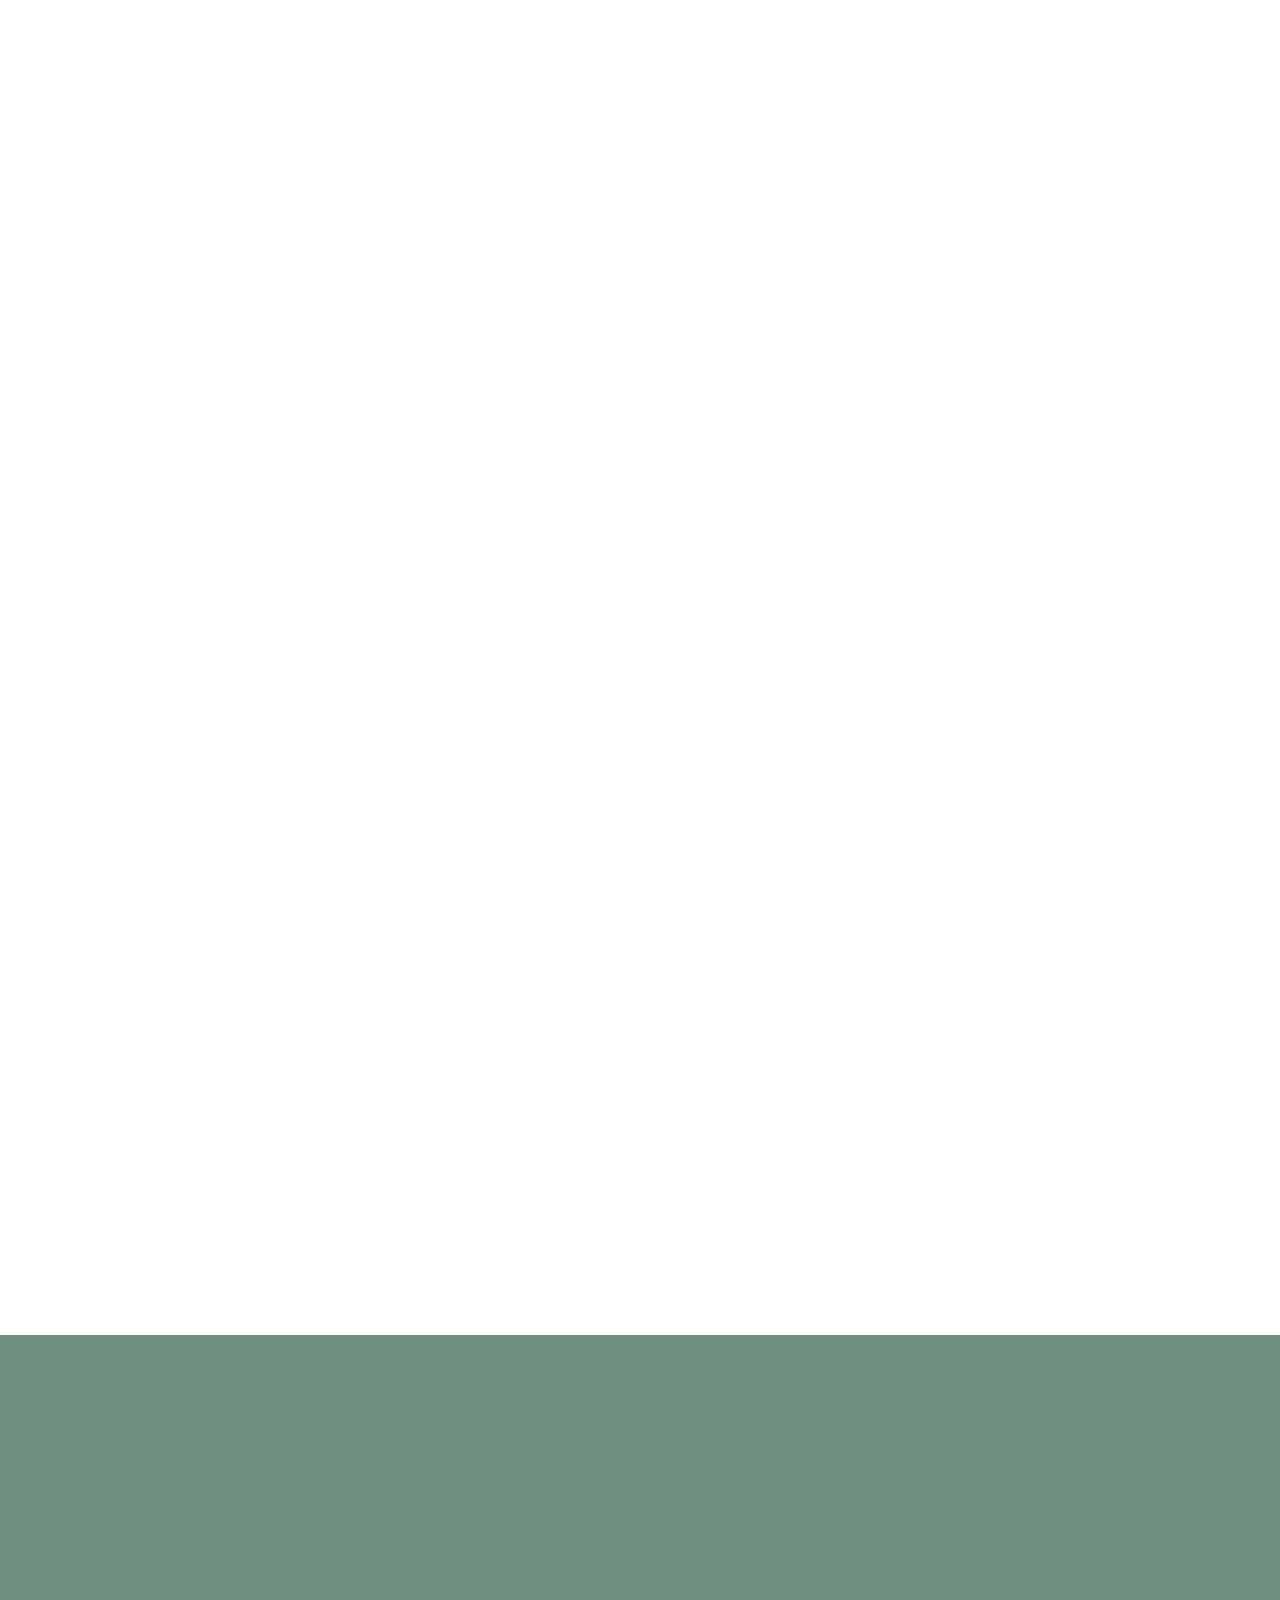
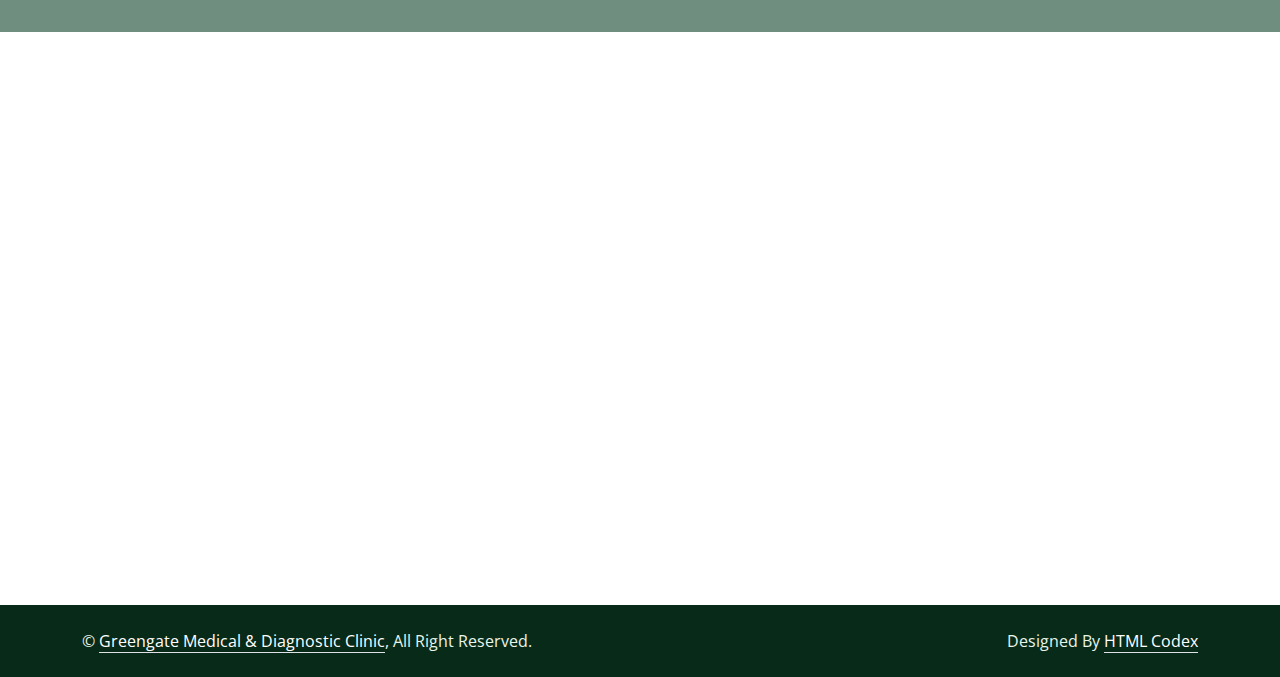
==== commit 7594bc85: "added media query" ====
--- a/index.html
+++ b/index.html
@@ -184,10 +184,6 @@
                 <div class="col-12 text-center">
                     <ul class="list-inline rounded mb-5" id="portfolio-flters">
                         <li class="mx-2 active" data-filter="*">All</li>
-                        <li class="mx-2" data-filter=".laboratory">Laboratory</li>
-                        <li class="mx-2" data-filter=".chemistry">Chemistry</li>
-                        <li class="mx-2" data-filter=".pre-employment">Pre-employment</li>
-                        <li class="mx-2" data-filter=".ultrasound">Ultrasound</li>
                     </ul>
                 </div>
             </div>
--- a/css/style.css
+++ b/css/style.css
@@ -187,17 +187,34 @@
 @media (max-width: 768px) {
     #header-carousel .carousel-item {
         position: relative;
-        min-height: 450px;
+        min-height: 350px;
+        object-fit: cover;
     }
     
     #header-carousel .carousel-item img {
         position: absolute;
         width: 100%;
         height: 100%;
+        
+    }
+}
+
+@media (min-width: 1920px) {
+    #header-carousel .carousel-item {
+        position: relative;
+        min-height: 900px;
+        max-width: 1900px;
         object-fit: cover;
-    }
-}
-
+
+    }
+    
+    #header-carousel .carousel-item img {
+        position: absolute;
+        width: 100%;
+        height: 100%;
+        
+    }
+}
 .page-header {
     background: linear-gradient(rgba(15, 66, 41, .6), rgba(15, 66, 41, .6)), url(../img/carousel-1.jpg) center center no-repeat;
     background-size: cover;
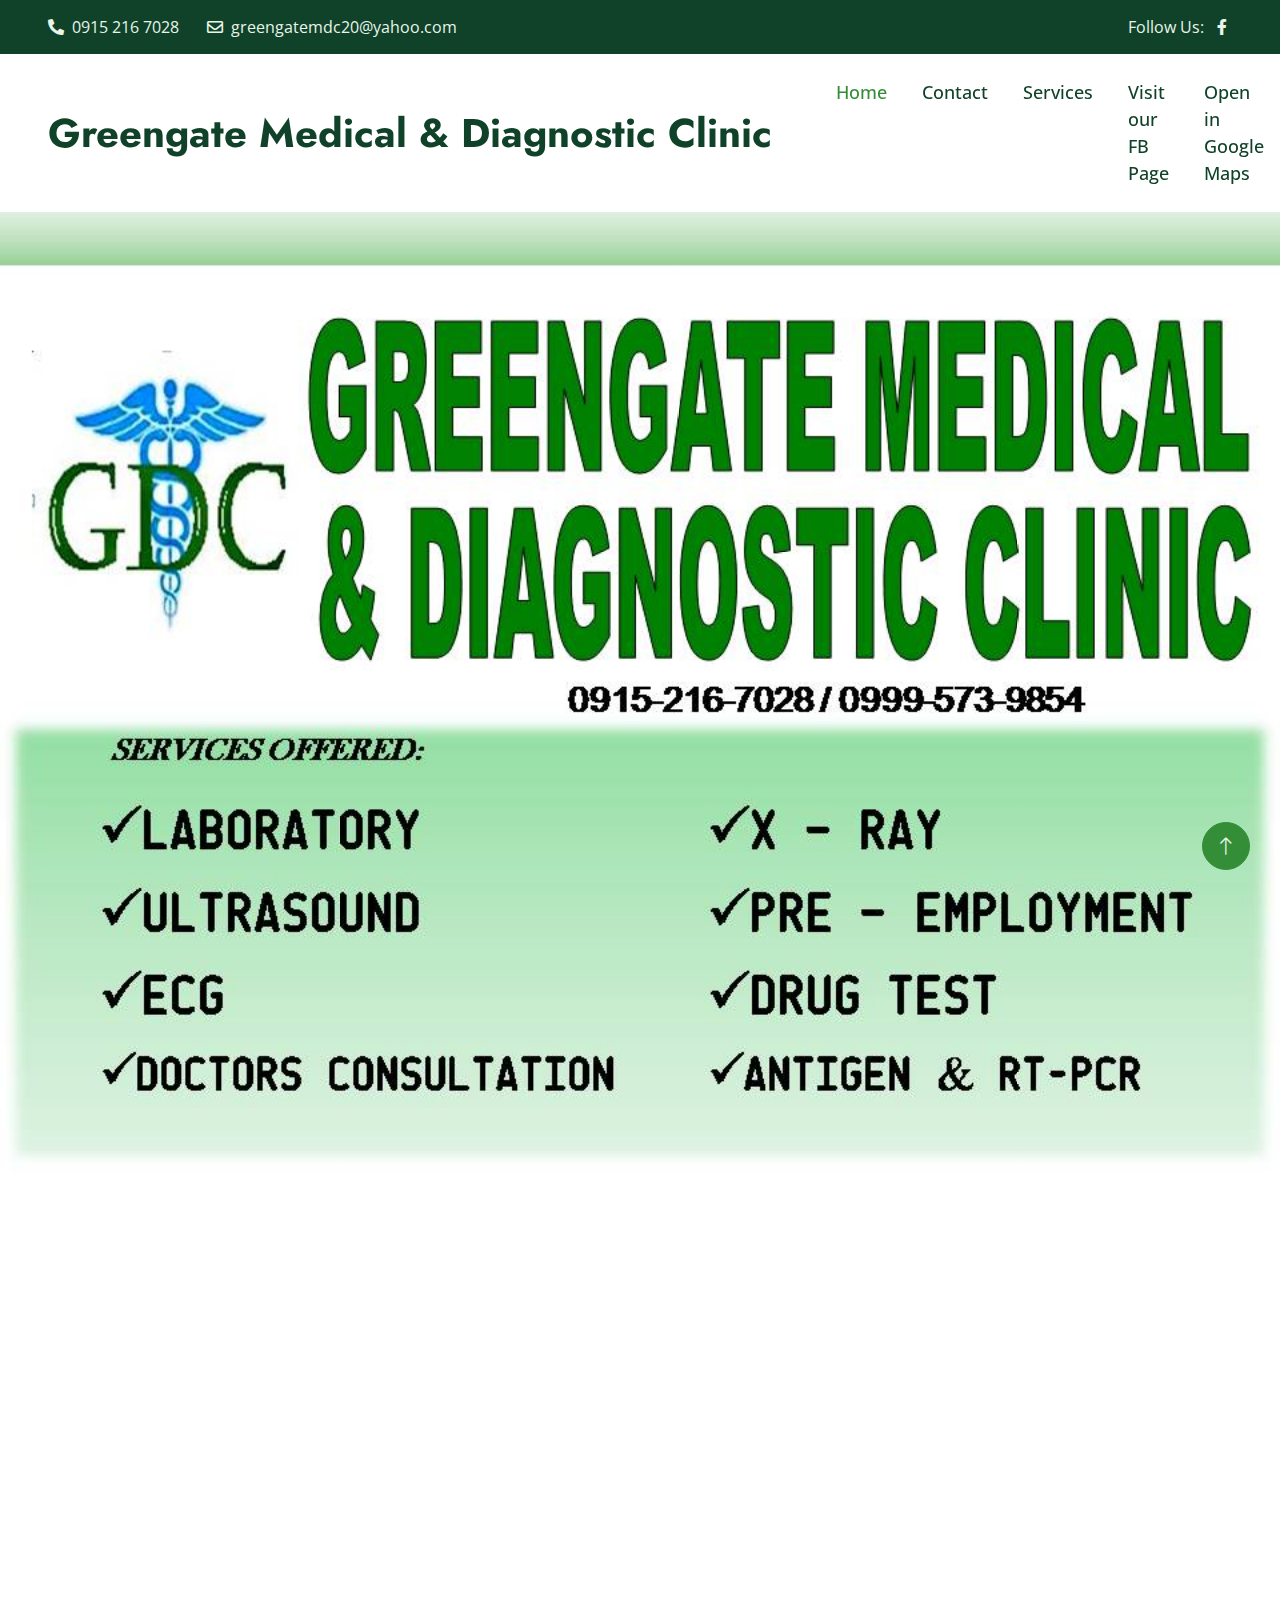
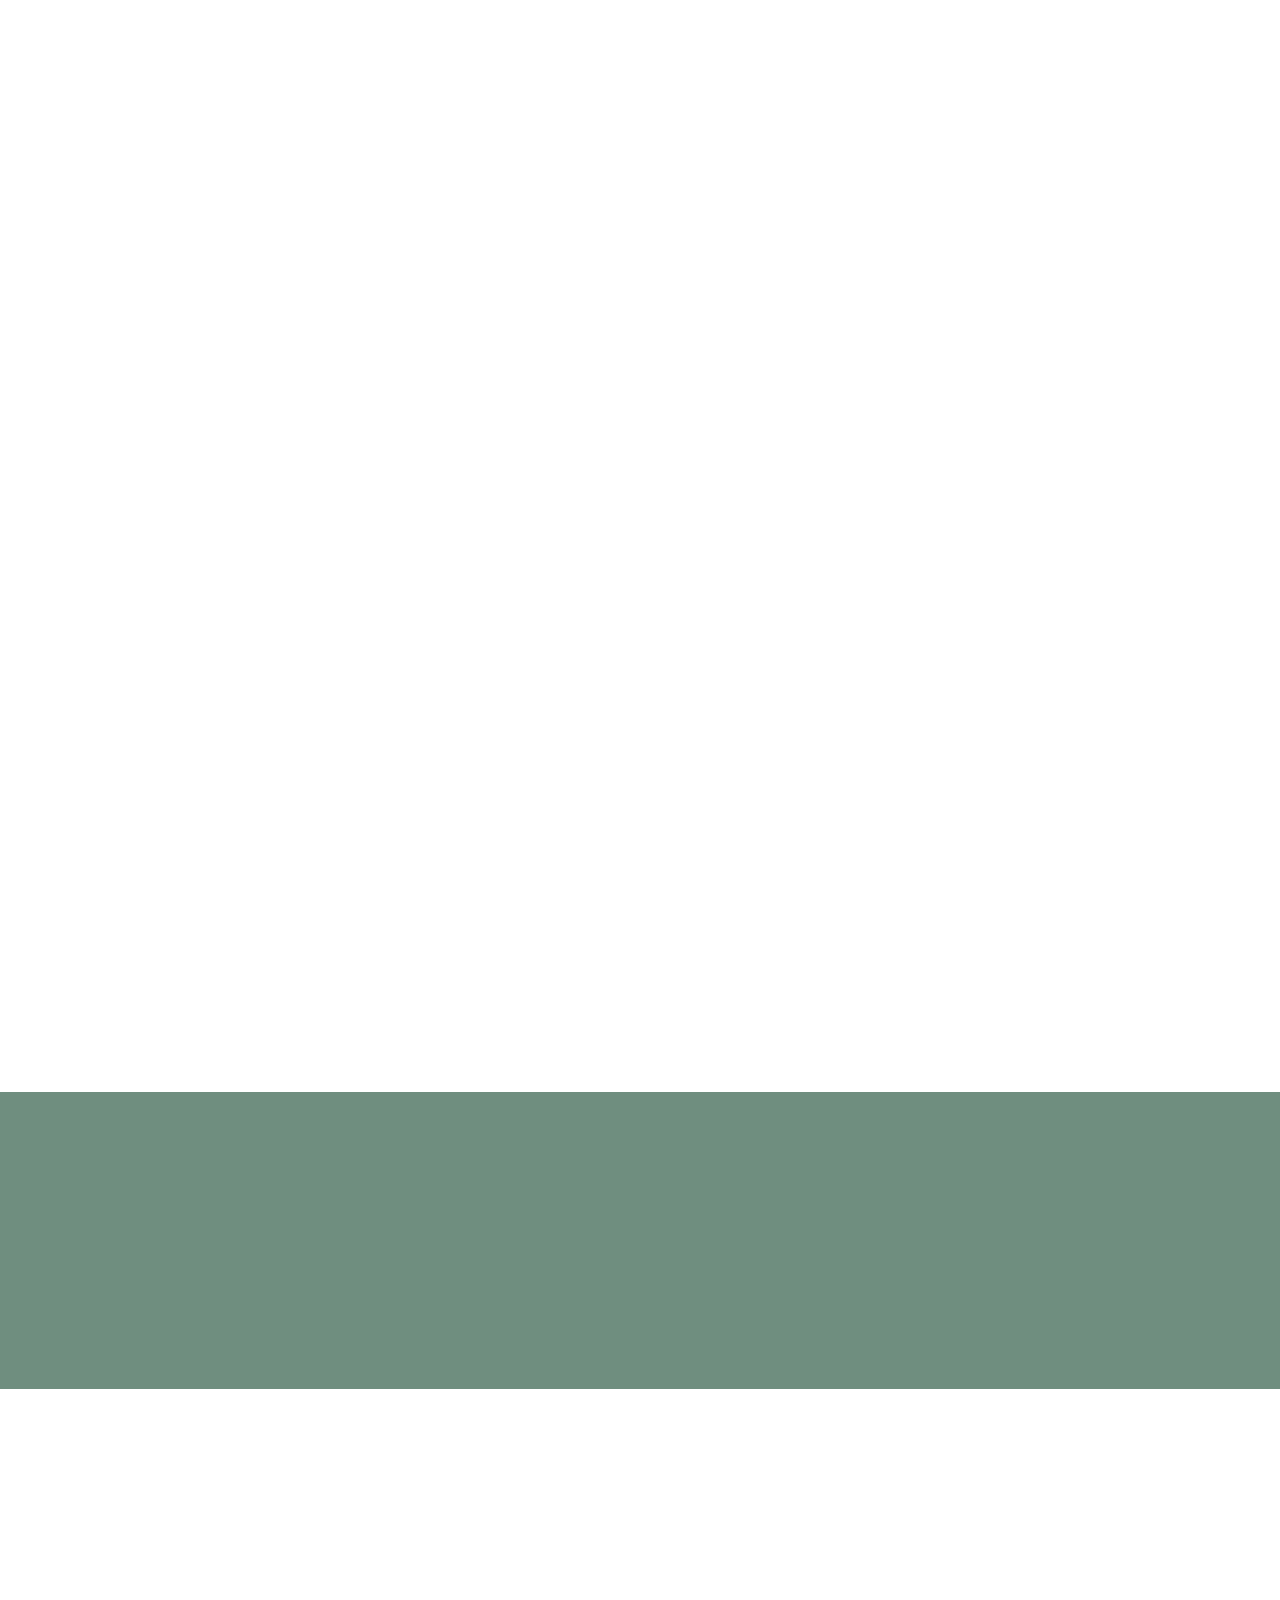
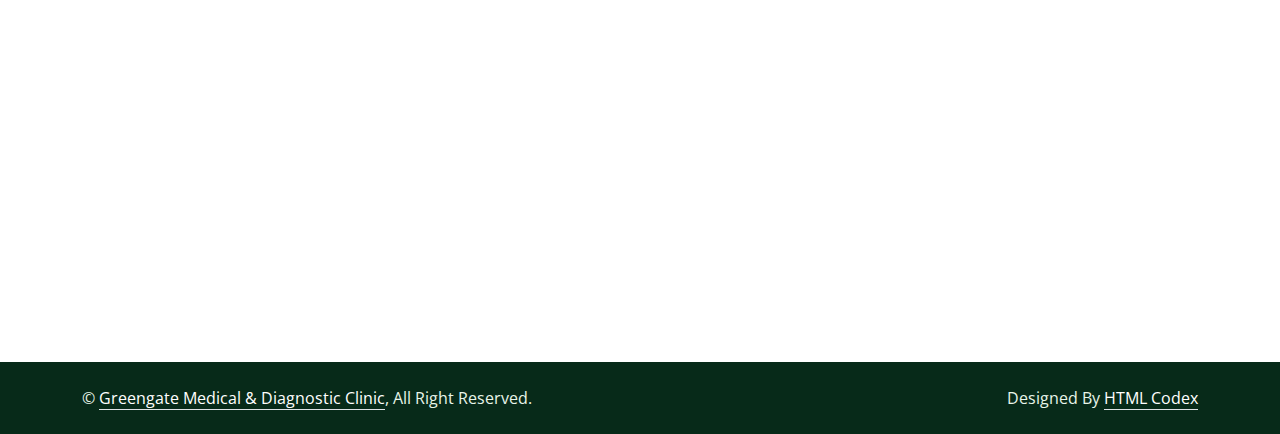
==== commit ca59b168: "revert data-wow-delay" ====
(no text change in the page or its own stylesheets)
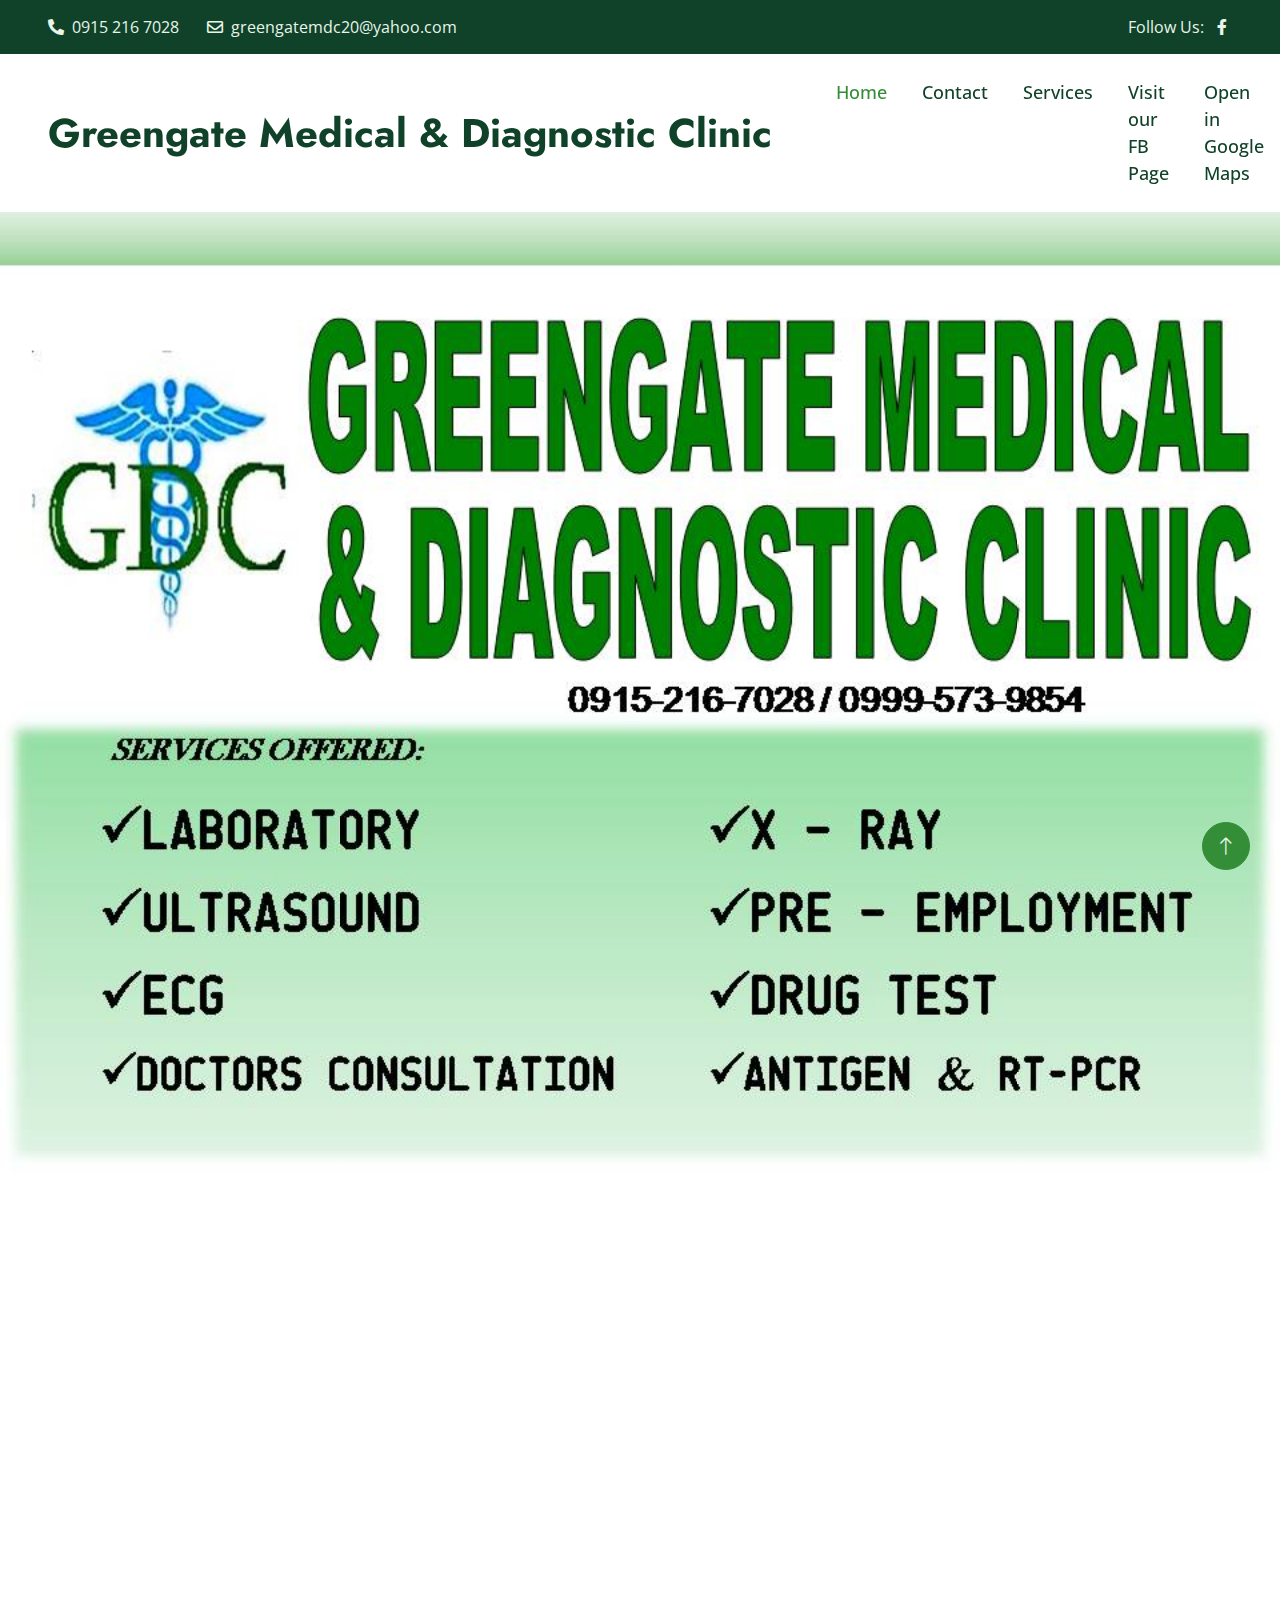
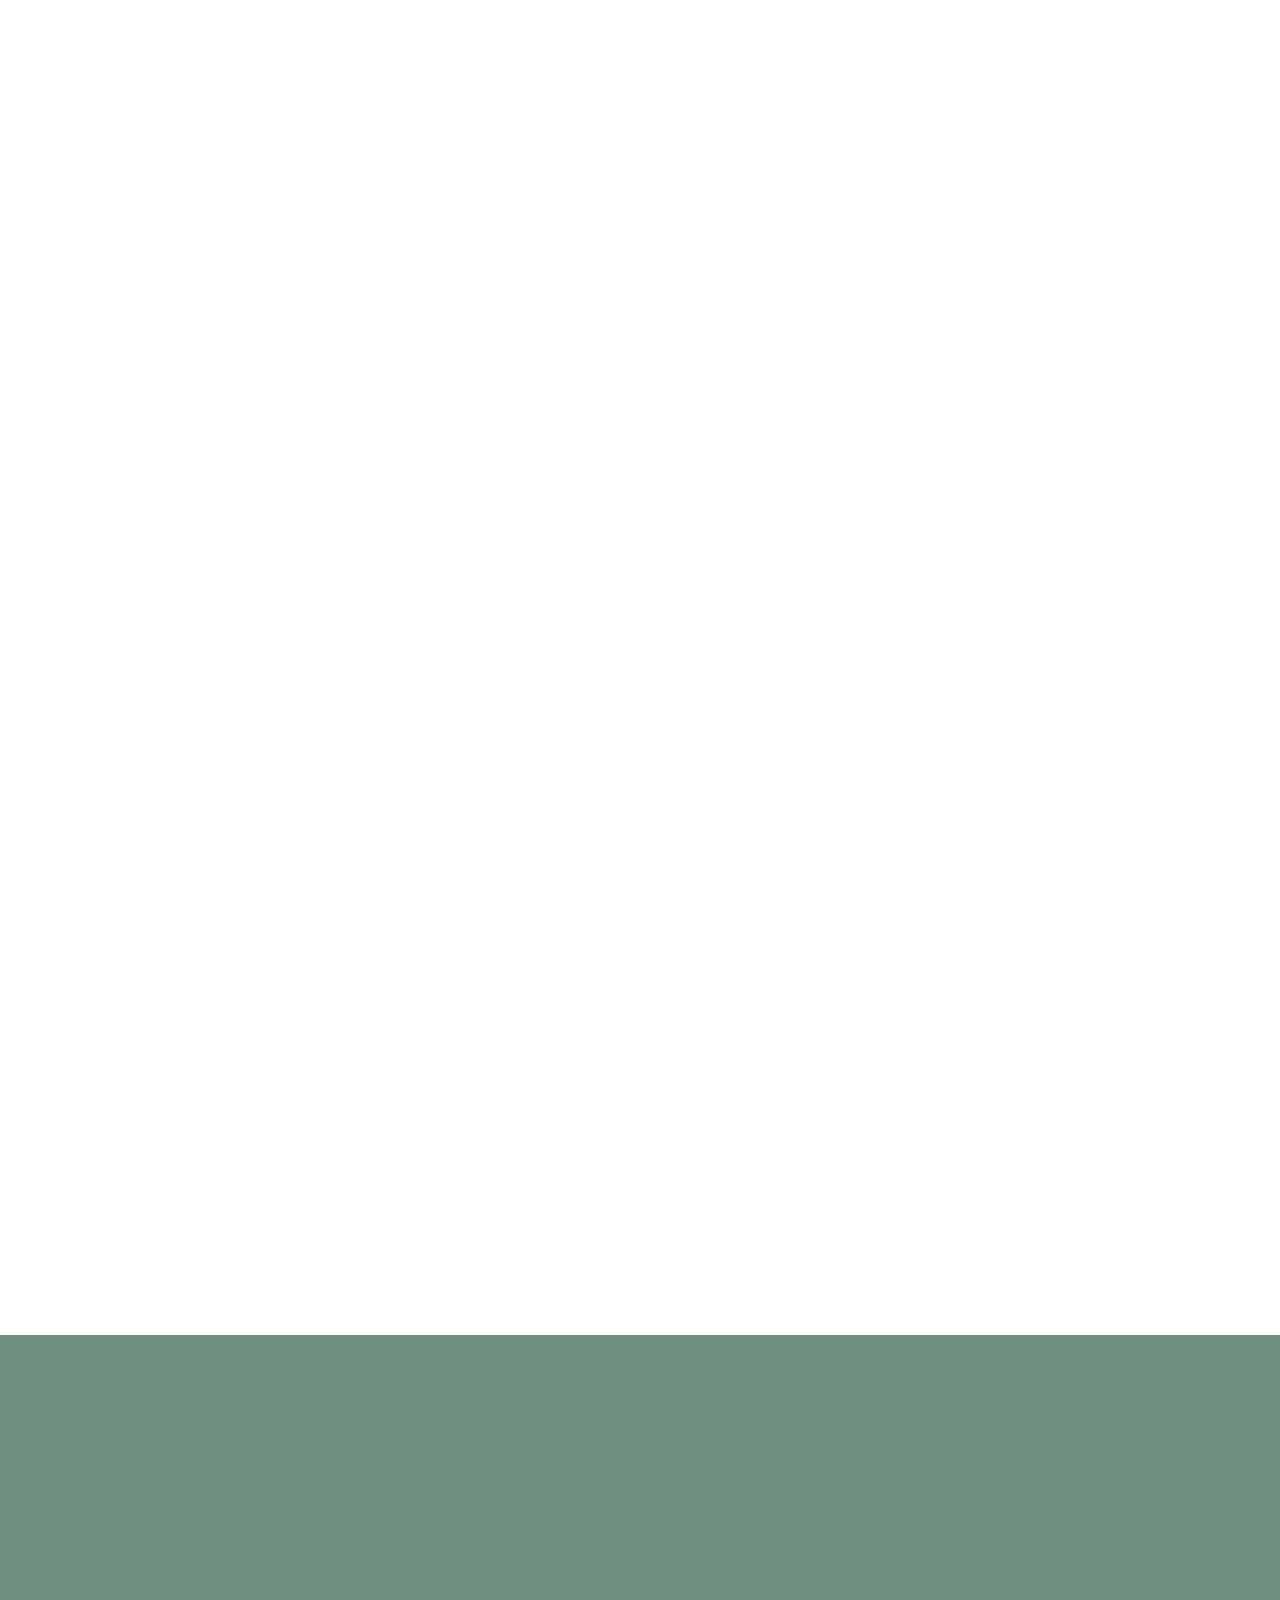
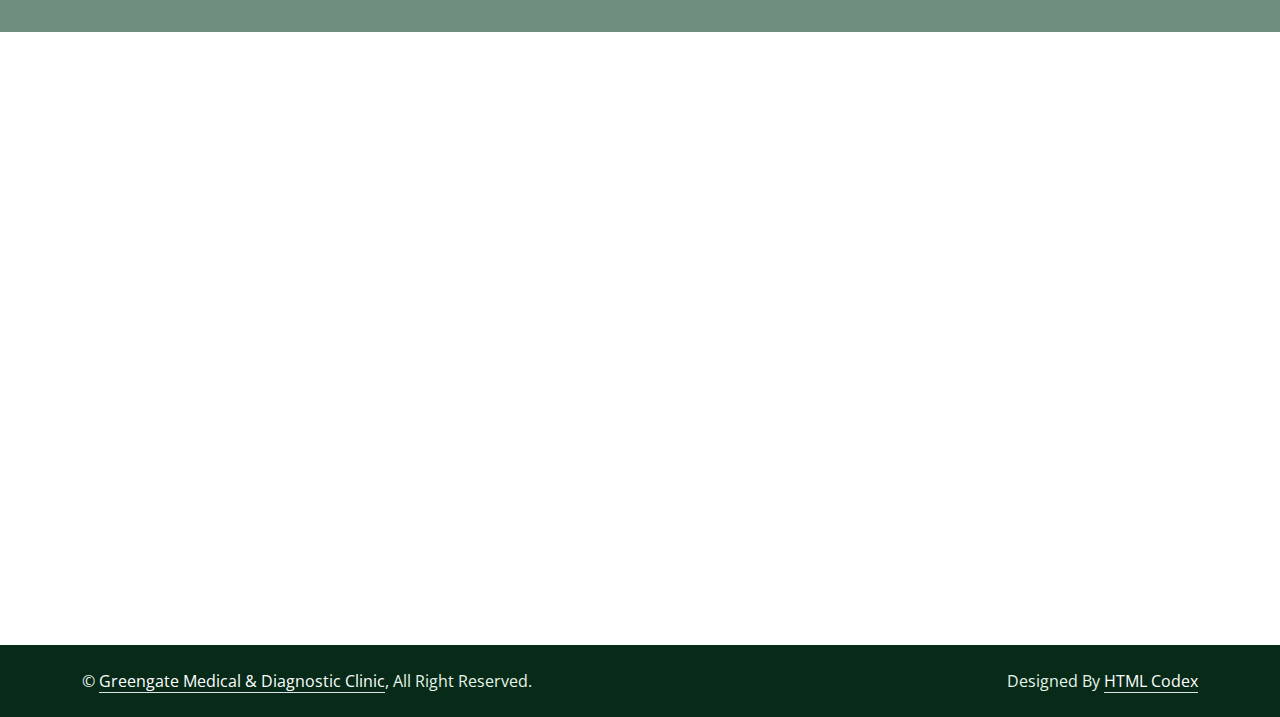
==== commit 58bcaf6e: "added home visit" ====
--- a/index.html
+++ b/index.html
@@ -343,6 +343,7 @@
                 </div>
                 <div class="col-lg-3 col-md-6">
                     <h4 class="text-white mb-4">Services</h4>
+                    <p>Home Visit</p>
                     <p>Check-up</p>
                     <p>Laboratory Testing</p>
                     <p>Vaccination</p>
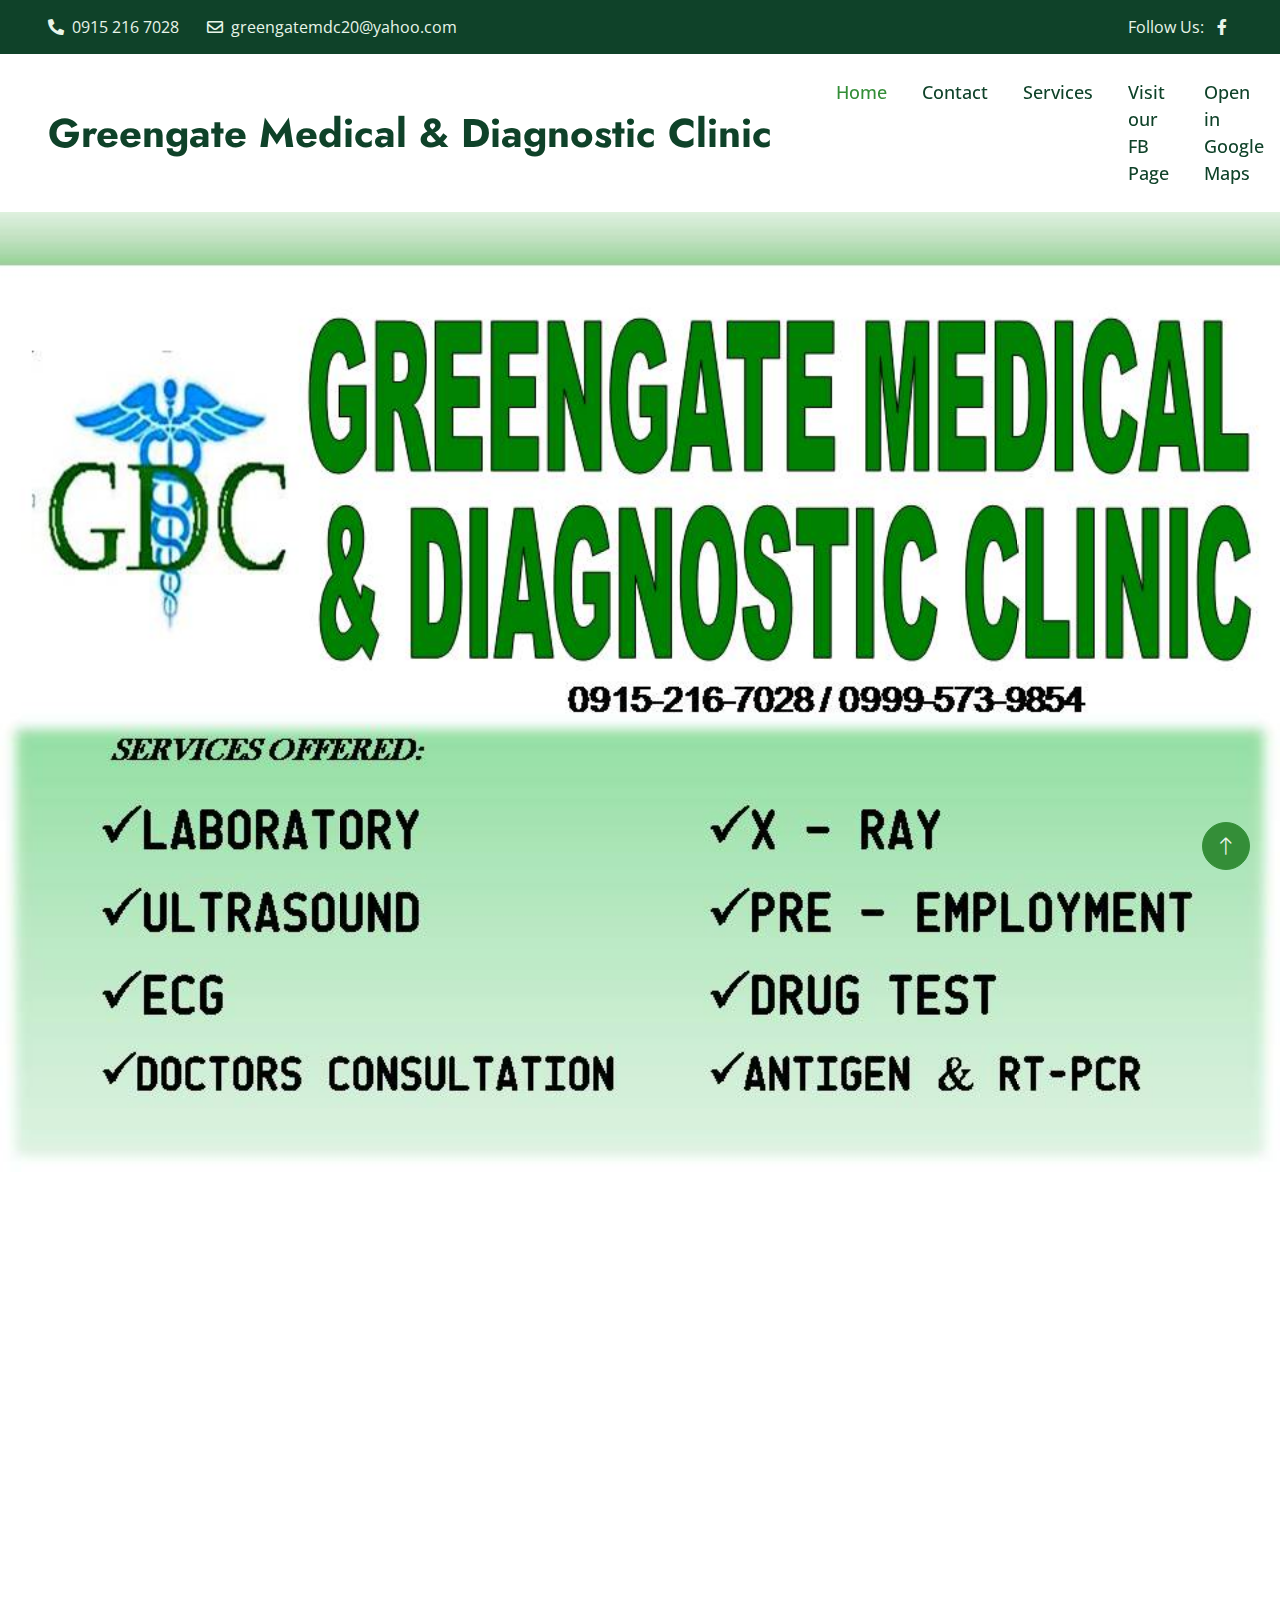
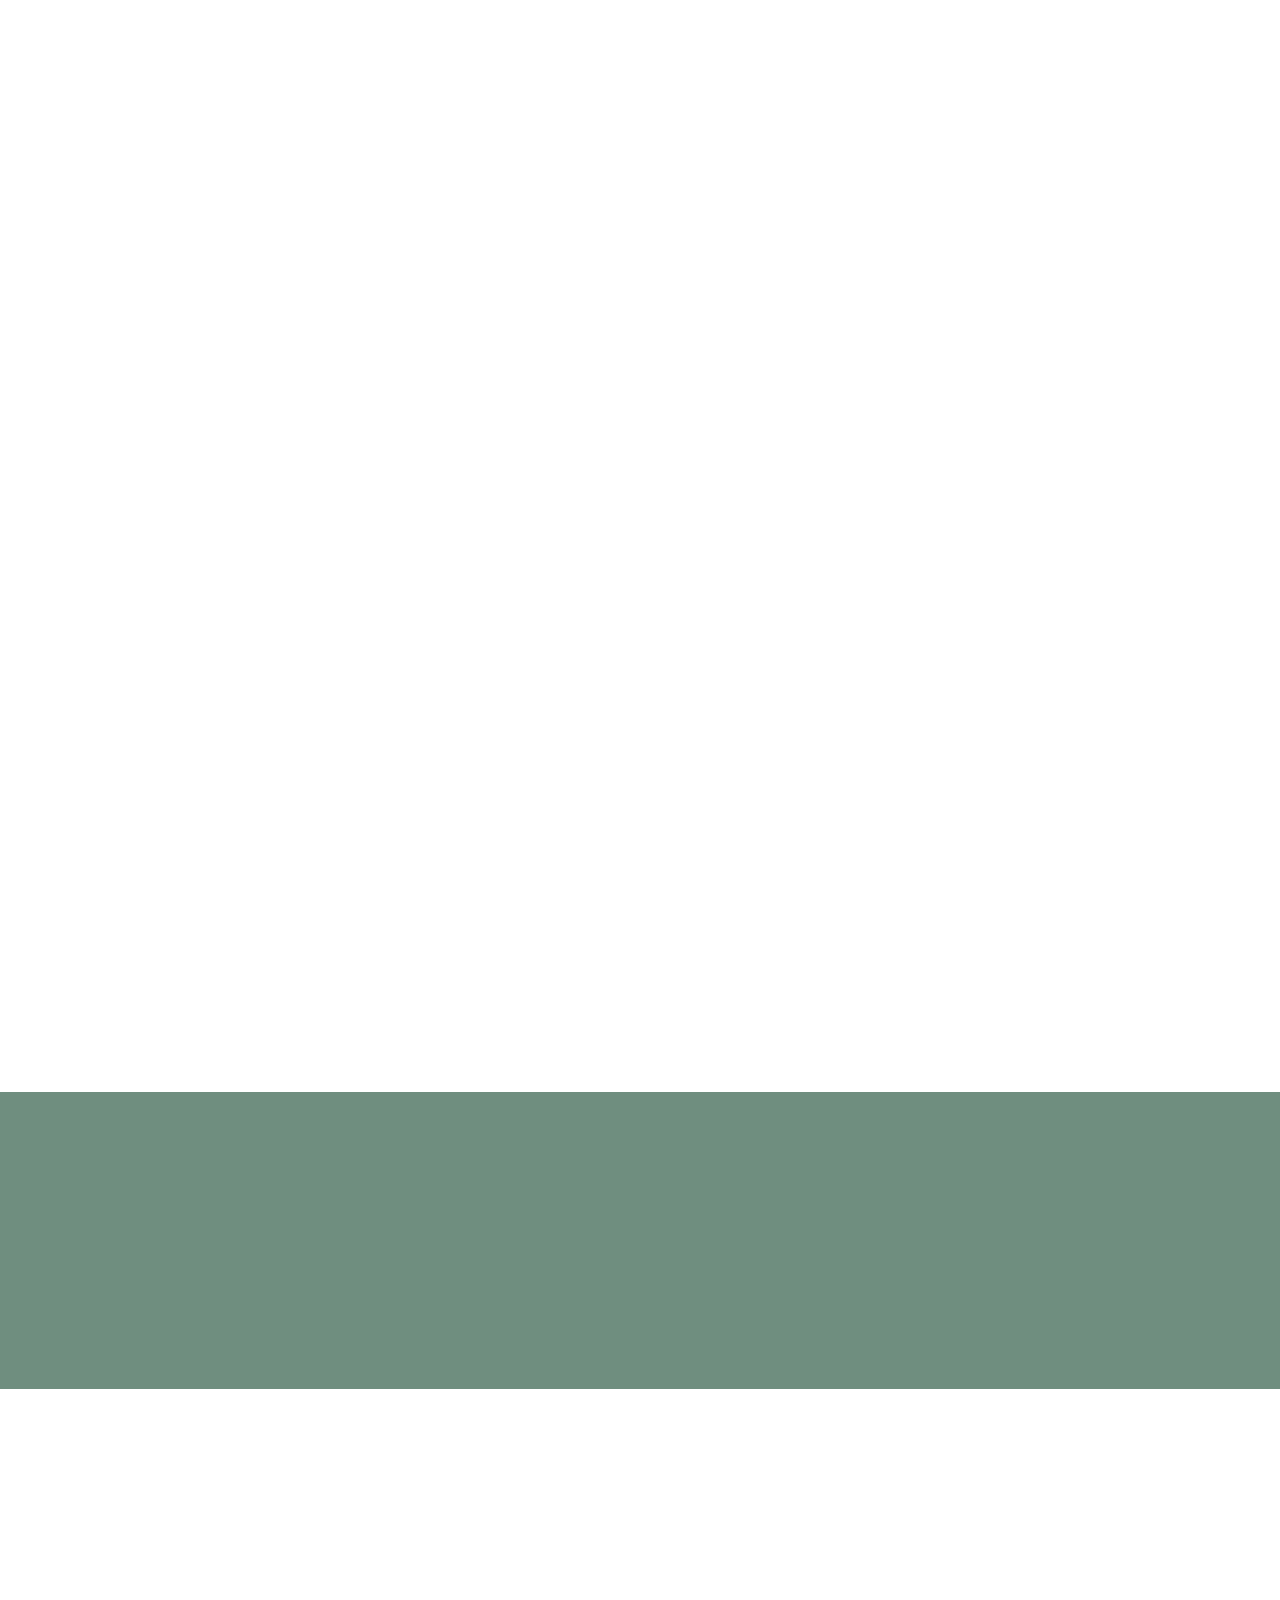
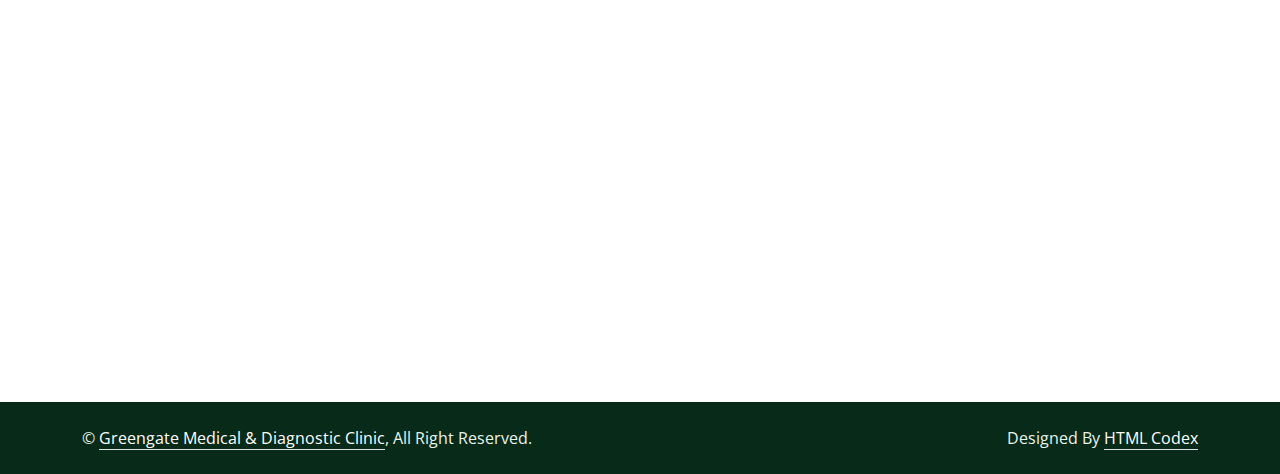
==== commit 327d3439: "Remove Please like us on fb" ====
--- a/index.html
+++ b/index.html
@@ -360,8 +360,8 @@
                     <a class="btn btn-link" href="#services">Ultrasound Package</a>
                 </div>
                 <div class="col-lg-3 col-md-6">
-                    <h4 class="text-white mb-4">Please Like us on Facebook!</h4>
-                    <a class="btn btn-link" href="https://www.facebook.com/greengatemdc1" target="_blank">Click here to visit our FB Page.</a>
+                    <p><em>"sobrang affordable at swak sa budget.."</em></p>
+                    <p><em>"mababait yung mga staff at sobrang accessible niya pa"</em></p>
                 </div>
             </div>
         </div>
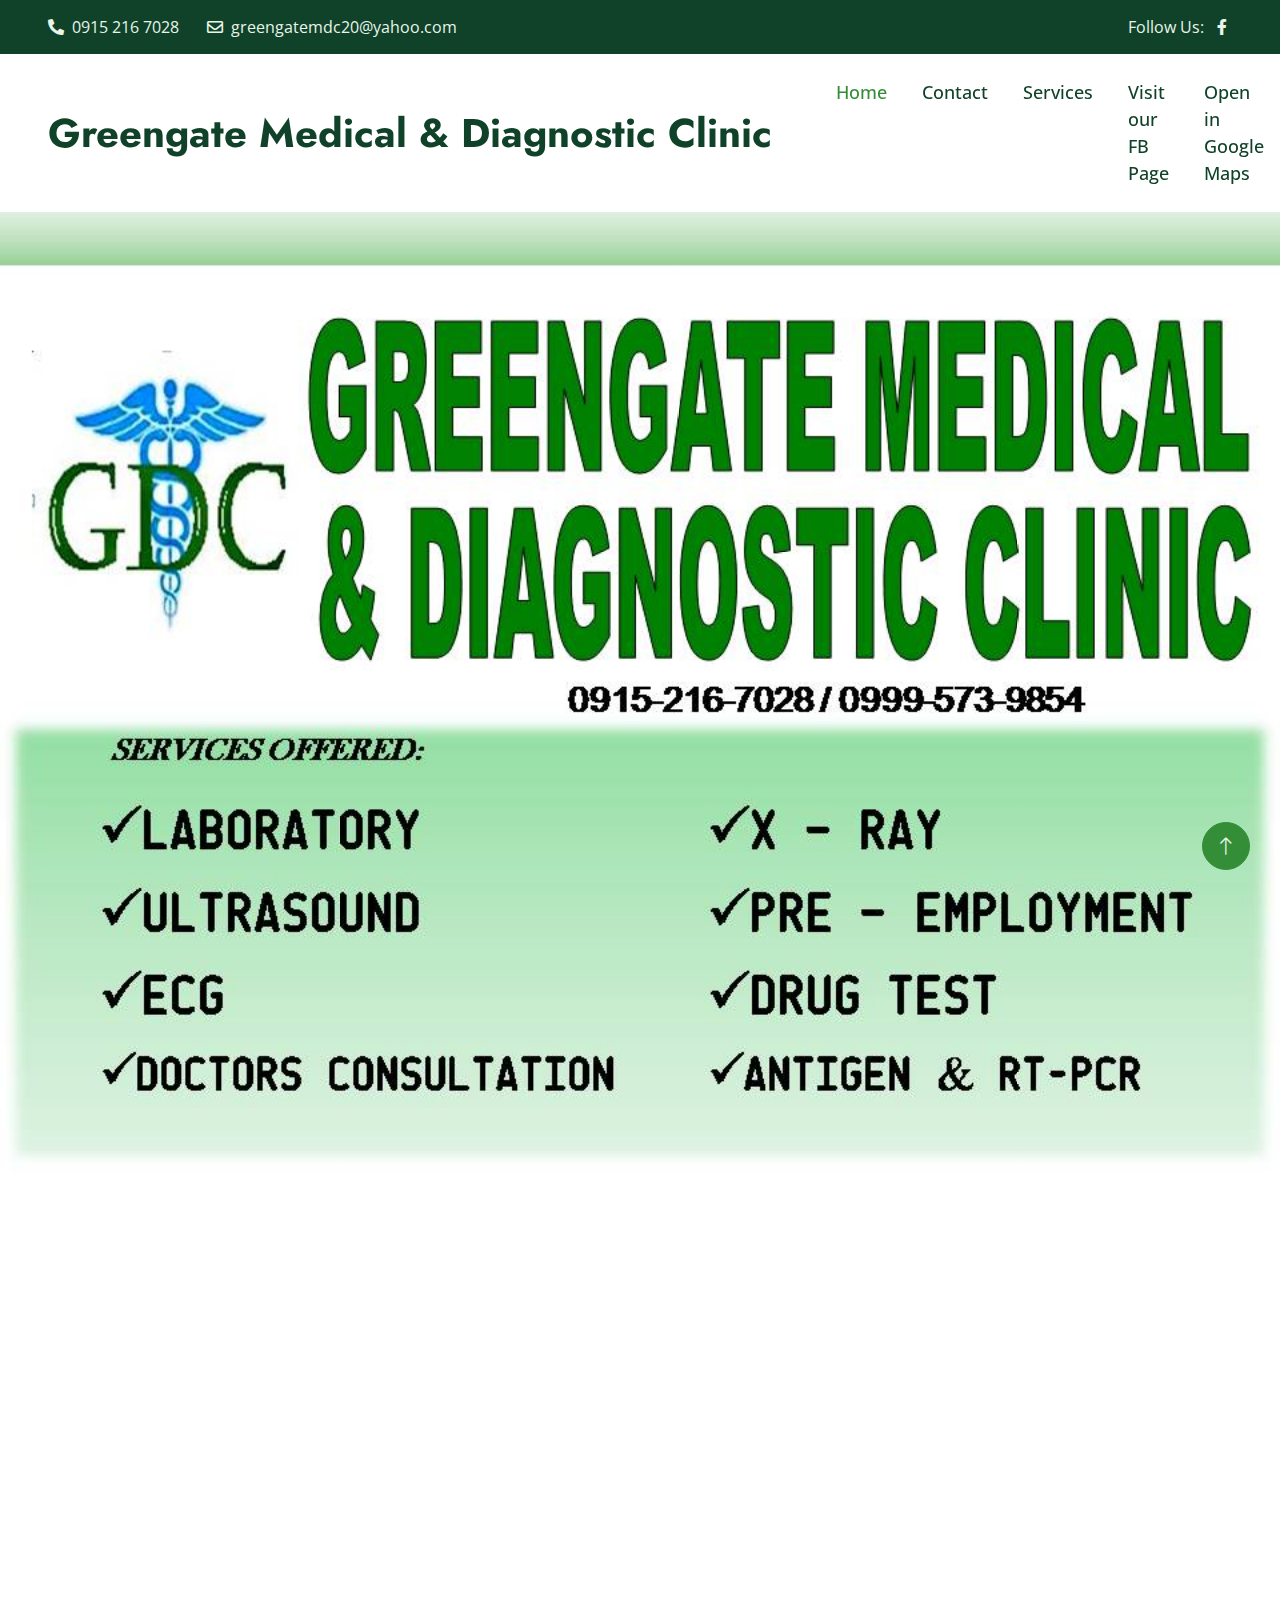
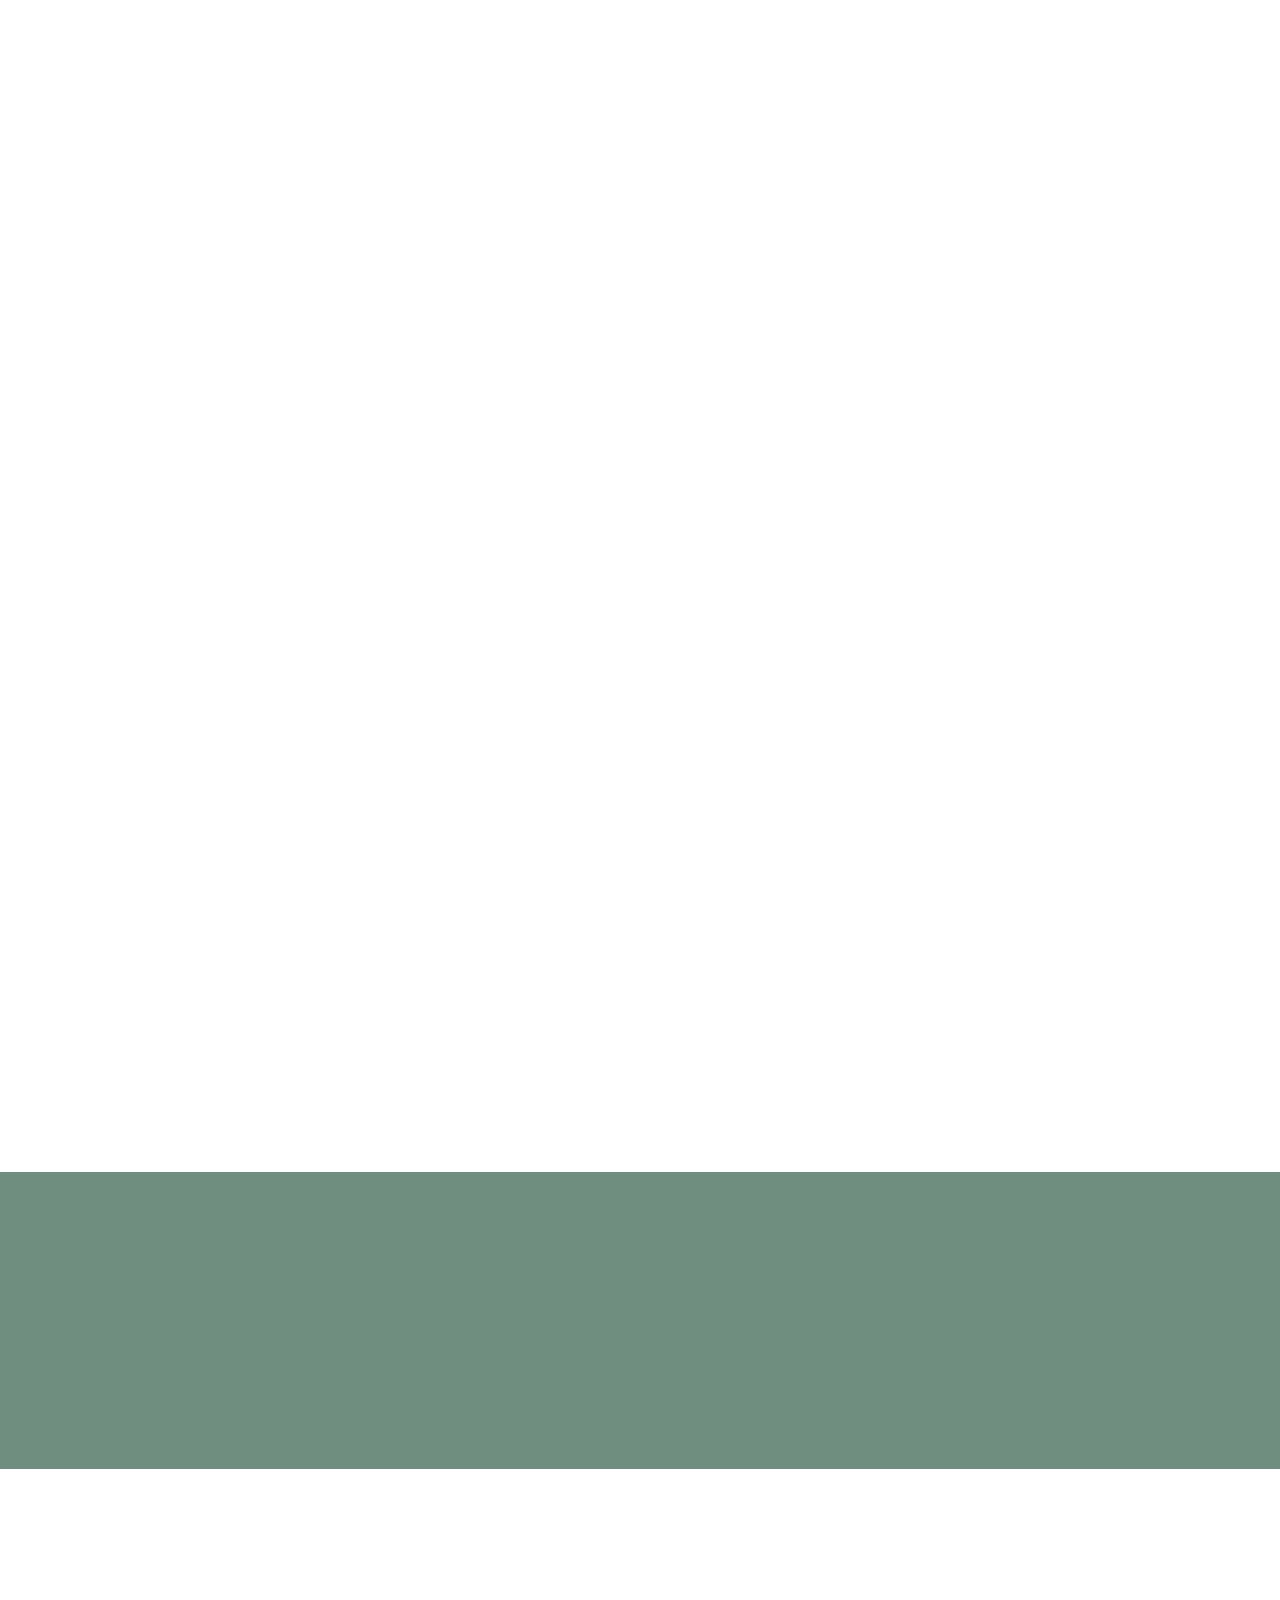
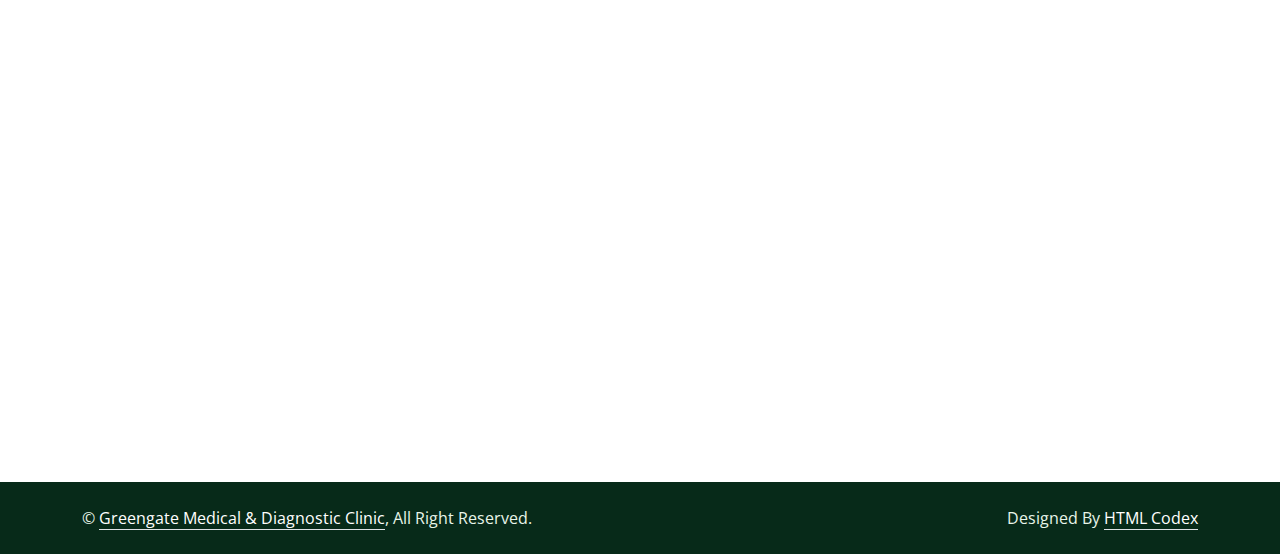
==== commit 5ef17ec1: "remove .top-feature class" ====
--- a/index.html
+++ b/index.html
@@ -125,7 +125,7 @@
 
 
     <!-- Top Feature Start -->
-    <div class="container-fluid top-feature py-5 pt-lg-0">
+    <div class="container-fluid py-5 pt-lg-0">
         <div class="container py-5 pt-lg-0">
             <div class="row gx-0">
                 <div class="col-lg-4 wow fadeIn" data-wow-delay="0.1s">
